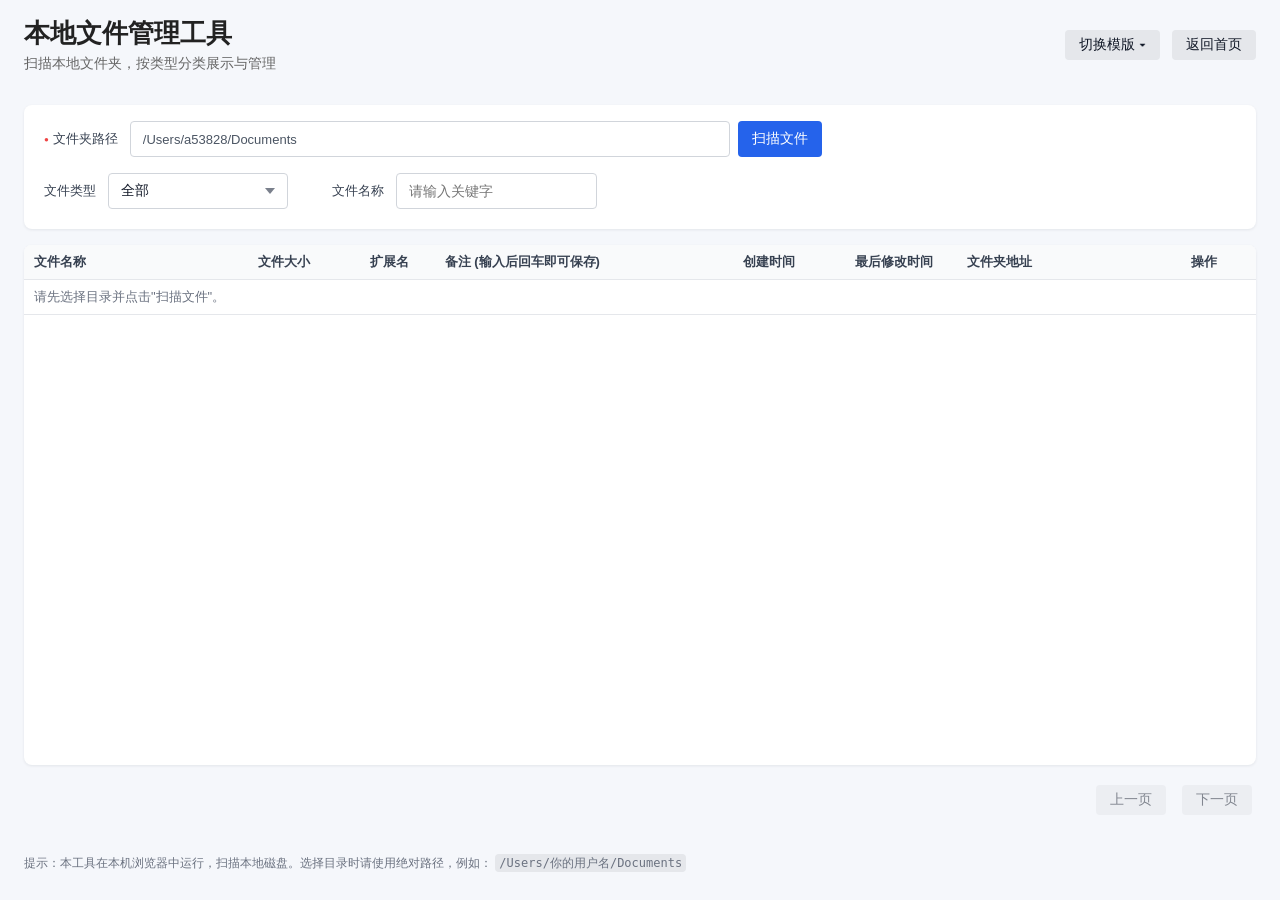
==== templates/index.html @ 24b43c43 "chore: initialize project with current UI updates Made-with: Cursor" ====
<!DOCTYPE html>
<html lang="zh-CN">
<head>
    <meta charset="UTF-8">
    <title>本地文件管理工具</title>
    <link rel="stylesheet" href="/static/style.css">
    <link rel="stylesheet" href="/static/theme.css">
</head>
<body>
<div class="app-container">
    <header class="app-header app-header-with-action">
        <div class="app-header-left">
            <h1>本地文件管理工具</h1>
            <p class="subtitle">扫描本地文件夹，按类型分类展示与管理</p>
        </div>
        <div class="header-actions">
            <div id="theme-switcher-container"></div>
            <button id="btn-go-home" class="btn">返回首页</button>
        </div>
    </header>

    <section class="control-panel">
        <div class="control-row control-row-top">
            <div class="field-group path-group">
                <span class="field-label required-label">文件夹路径</span>
                <input id="selected-dir" class="selected-dir field-control" value="/Users/a53828/Documents" />
                <button id="btn-scan" class="btn primary">扫描文件</button>
                <div id="status-message" class="status-message"></div>
            </div>
        </div>
        <div class="control-row control-row-filters">
            <div class="field-group">
                <span class="field-label">文件类型</span>
                <select id="filter-type" class="field-control" data-ui-select="single">
                    <option value="">全部</option>
                    <option value="word">Word</option>
                    <option value="excel">Excel</option>
                    <option value="ppt">PPT</option>
                    <option value="pdf">PDF</option>
                    <option value="prototype">原型</option>
                    <option value="prototype_component">原型元件</option>
                    <option value="hidden">隐藏文件</option>
                </select>
            </div>
            <div class="field-group">
                <span class="field-label">文件名称</span>
                <input type="text" id="search-keyword" class="field-control" placeholder="请输入关键字" />
            </div>
        </div>
    </section>

    <section class="table-section">
        <table class="file-table">
            <thead>
            <tr>
                <th data-sort="name">文件名称<span class="sort-indicator"></span></th>
                <th data-sort="size">文件大小<span class="sort-indicator"></span></th>
                <th data-sort="extension">扩展名<span class="sort-indicator"></span></th>
                <th>备注 (输入后回车即可保存)</th>
                <th data-sort="created_at">创建时间<span class="sort-indicator"></span></th>
                <th data-sort="modified_at">最后修改时间<span class="sort-indicator"></span></th>
                <th>文件夹地址</th>
                <th>操作</th>
            </tr>
            </thead>
            <tbody id="file-table-body">
            <tr>
                <td colspan="8" class="placeholder">请先选择目录并点击"扫描文件"。</td>
            </tr>
            </tbody>
        </table>
    </section>

    <section class="pagination-section">
        <div id="pagination-info" class="pagination-info"></div>
        <div class="pagination-controls">
            <button id="btn-prev-page" class="btn" disabled>上一页</button>
            <span id="pagination-page-detail"></span>
            <button id="btn-next-page" class="btn" disabled>下一页</button>
        </div>
    </section>

    <footer class="app-footer">
        <p>提示：本工具在本机浏览器中运行，扫描本地磁盘。选择目录时请使用绝对路径，例如：
            <code>/Users/你的用户名/Documents</code></p>
    </footer>
</div>

<div id="toast-container"></div>

<script src="/static/theme-switcher.js"></script>
<script src="/static/ui-select.js"></script>
<script src="/static/main.js"></script>
</body>
</html>
---- static/style.css ----
*,
*::before,
*::after {
    box-sizing: border-box;
}

html,
body {
    height: 100%;
}

body {
    margin: 0;
    padding: 0;
    font-family: -apple-system, BlinkMacSystemFont, "Helvetica Neue", Arial, "PingFang SC", "Microsoft YaHei", sans-serif;
    background-color: #f5f7fb;
    color: #222;
    overflow: hidden; /* 页面整体不滚动，只让列表区域滚动 */
}

.app-container {
    max-width: 1400px;
    margin: 0 auto;
    padding: 16px 24px 16px;
    height: 100%;
    display: flex;
    flex-direction: column;
}

.app-header {
    margin-bottom: 16px;
}

.app-header-with-action {
    display: flex;
    align-items: center;
    justify-content: space-between;
}

.app-header-left h1 {
    margin: 0;
}

.app-header-left .subtitle {
    margin-top: 4px;
}

.app-header h1 {
    margin: 0;
    font-size: 26px;
}

.subtitle {
    margin: 4px 0 0;
    color: #666;
    font-size: 14px;
}

/* 通用卡片样式 */
.card {
    background-color: #fff;
    border: 1px solid #e5e7eb;
    border-radius: 8px;
    box-shadow: 0 1px 3px rgba(0, 0, 0, 0.06);
    padding: 16px;
}

.control-panel {
    margin: 16px 0 8px;
    padding: 16px 20px 12px;
    background-color: #fff;
    border-radius: 8px;
    box-shadow: 0 1px 3px rgba(15, 23, 42, 0.08);
    display: flex;
    flex-direction: column;
    gap: 8px;
}

.control-row {
    display: flex;
    flex-wrap: wrap;
    align-items: center;
    gap: 12px 20px;
    margin-bottom: 8px;
}

.control-row-top {
    justify-content: space-between;
}

.control-row-filters {
    align-items: center;
}

/* 同行字段间距：按 UI 规范 12px，全局生效 */
.inline-fields-gap {
    display: flex;
    align-items: center;
    gap: 12px;
}

.field-group {
    display: inline-flex;
    align-items: center;
    gap: 8px;
    margin-right: 24px;
}

.field-label {
    display: inline-flex;
    align-items: center;
    padding: 0 4px 0 0;
    border-radius: 0;
    background-color: transparent;
    font-size: 13px;
    color: #374151;
    white-space: nowrap;
}

.required-label::before {
    content: "●";
    color: #ef4444;
    font-size: 8px;
    margin-right: 4px;
}

.field-value {
    min-width: 260px;
    max-width: 520px;
}

.field-control {
    min-width: 180px;
    padding: 8px 12px;
    border-radius: 4px;
    border: 1px solid #d1d5db;
    font-size: 14px;
    box-sizing: border-box;
    height: 36px; /* UI 规范默认高度 */
}

.field-control:focus {
    border-color: #2563eb;
    outline: 2px solid rgba(37, 99, 235, 0.35);
    outline-offset: -2px; /* 向内绘制，避免被 overflow 裁剪 */
}

/* UI 规范：下拉单选（Select / Combobox） */
.select-combobox {
    position: relative;
    width: 100%;
}
.select-native-hidden {
    position: absolute !important;
    width: 1px !important;
    height: 1px !important;
    opacity: 0 !important;
    pointer-events: none !important;
}
.select-trigger {
    width: 100%;
    height: 36px; /* 与 field-control 一致 */
    display: flex;
    align-items: center;
    justify-content: space-between;
    gap: 8px;
    cursor: pointer;
    user-select: none;
    background: #fff;
}
.select-trigger-text {
    overflow: hidden;
    text-overflow: ellipsis;
    white-space: nowrap;
    color: #111827;
}
.select-caret {
    flex-shrink: 0;
    width: 0;
    height: 0;
    border-left: 5px solid transparent;
    border-right: 5px solid transparent;
    border-top: 6px solid #6b7280;
    opacity: 0.9;
}
.select-panel {
    position: absolute;
    top: calc(100% + 6px);
    left: 0;
    right: 0; /* 面板宽度与选择框一致 */
    background: #fff;
    border: 1px solid #d1d5db;
    border-radius: 6px;
    box-shadow: 0 8px 20px rgba(15,23,42,0.12);
    z-index: 50;
    max-height: 240px; /* UI 规范：面板最大高度 */
    overflow: auto; /* 超出显示滚动条 */
    padding: 4px 0;
}
.select-panel.hidden {
    display: none !important;
}
.select-option {
    padding: 8px 10px;
    font-size: 14px;
    cursor: pointer;
    color: #374151;
}
.select-option:hover {
    background: #f3f4f6;
}
.select-option.active {
    background: #eef2ff;
    color: #1d4ed8;
}

.control-actions {
    display: flex;
    align-items: center;
    gap: 8px;
}

.control-row label {
    font-size: 14px;
    color: #333;
}

/* 旧表单样式保留给 index 等页面，新页面尽量直接用 .field-control */

.btn {
    border: none;
    border-radius: 4px;
    padding: 6px 14px;
    font-size: 14px;
    cursor: pointer;
    background-color: #e5e7eb;
    color: #111827;
    transition: background-color 0.15s ease, box-shadow 0.15s ease, transform 0.05s ease;
}

.btn.primary {
    background-color: #2563eb;
    color: #fff;
}

.btn:disabled {
    opacity: 0.5;
    cursor: not-allowed;
}

.btn:hover:not(:disabled) {
    background-color: #d1d5db;
}

.btn.primary:hover:not(:disabled) {
    background-color: #1d4ed8;
}

.btn:active:not(:disabled) {
    transform: translateY(1px);
    box-shadow: none;
}

.selected-dir {
    font-size: 13px;
    color: #4b5563;
}

/* 固定文件夹路径输入框宽度，便于完整展示路径 */
.path-group #selected-dir {
    width: 600px;
    max-width: 600px;
}

.path-group #btn-scan {
    height: 36px;
    box-sizing: border-box;
}

.status-message {
    flex: 1;
    text-align: right;
    min-height: 20px;
    font-size: 13px;
    color: #2563eb;
}

.status-message.info {
    color: #2563eb;
}

.status-message.success {
    color: #2563eb;
}

.status-message.error {
    color: #2563eb;
}

/* Toast 提示样式 */
#toast-container {
    position: fixed;
    top: 96px;
    left: 50%;
    transform: translateX(-50%);
    z-index: 9999;
    display: flex;
    flex-direction: column;
    align-items: center;
    gap: 8px;
}

.toast {
    min-width: 220px;
    max-width: 360px;
    padding: 8px 12px;
    border-radius: 4px;
    font-size: 13px;
    color: #fff;
    box-shadow: 0 2px 6px rgba(15, 23, 42, 0.2);
    background-color: #4b5563;
    opacity: 0.96;
}

.toast-info {
    background-color: #2563eb;
}

.toast-success {
    background-color: #16a34a;
}

.toast-error {
    background-color: #b91c1c;
}

.table-section {
    margin-top: 8px;
    background-color: #fff;
    border-radius: 8px;
    box-shadow: 0 1px 3px rgba(15, 23, 42, 0.08);
    flex: 1 1 auto;              /* 占据中间可用空间 */
    overflow-y: auto;            /* 仅列表内容区域垂直滚动 */
    overflow-x: hidden;
}

.file-table {
    width: 100%;
    border-collapse: collapse;
    font-size: 13px;
    table-layout: fixed;
}

.file-table thead {
    background-color: #f9fafb;
}

.file-table thead th {
    position: sticky;   /* 列表表头固定在滚动区域顶部 */
    top: 0;
    z-index: 2;
    background-color: #f9fafb;
}

.file-table th,
.file-table td {
    padding: 8px 10px;
    border-bottom: 1px solid #e5e7eb;
    text-align: left;
    vertical-align: middle;
}

.file-table th {
    font-weight: 600;
    color: #374151;
    cursor: pointer;
    white-space: nowrap;
}

/* 列宽比例：3:1.5:1:4:1.5:1.5:3:1 （总和 16.5） */
.file-table th:nth-child(1),
.file-table td:nth-child(1) {
    width: 18.18%;
}

.file-table th:nth-child(2),
.file-table td:nth-child(2) {
    width: 9.09%;
}

.file-table th:nth-child(3),
.file-table td:nth-child(3) {
    width: 6.06%;
}

.file-table th:nth-child(4),
.file-table td:nth-child(4) {
    width: 24.24%;
}

.file-table th:nth-child(5),
.file-table td:nth-child(5) {
    width: 9.09%;
}

.file-table th:nth-child(6),
.file-table td:nth-child(6) {
    width: 9.09%;
}

.file-table th:nth-child(7),
.file-table td:nth-child(7) {
    width: 18.18%;
}

.file-table th:nth-child(8),
.file-table td:nth-child(8) {
    width: 6.06%;
}

.file-table th .sort-indicator {
    margin-left: 4px;
    font-size: 10px;
    color: #9ca3af;
}

/* 常用账号表格列宽 1:2:1:2:1 */
.accounts-table th:nth-child(1),
.accounts-table td:nth-child(1) { width: 14.3%; }
.accounts-table th:nth-child(2),
.accounts-table td:nth-child(2) { width: 28.6%; }
.accounts-table th:nth-child(3),
.accounts-table td:nth-child(3) { width: 14.3%; }
.accounts-table th:nth-child(4),
.accounts-table td:nth-child(4) { width: 28.6%; }
.accounts-table th:nth-child(5),
.accounts-table td:nth-child(5) { width: 14.2%; }

.accounts-table th:nth-child(5),
.accounts-table td:nth-child(5) {
    text-align: left;
    vertical-align: middle;
}

/* 常用账号列表：表头随内容一起滚动，避免数据“钻到表头下面”的视觉问题 */
.accounts-table thead th {
    position: static;
    top: auto;
    z-index: 1;
}

.accounts-table .actions-wrap {
    display: flex;
    align-items: center;
    justify-content: flex-start;
    gap: 16px;
    white-space: nowrap;
}

.accounts-table .operation-btn {
    margin-right: 0;
    text-decoration: none;
}

/* 常用账号表格内容换行展示 */
.accounts-table th,
.accounts-table td {
    white-space: pre-wrap;
    word-wrap: break-word;
    word-break: break-word;
}

.accounts-table tbody tr td {
    min-height: 50px;
}

.accounts-table .desc-textarea {
    width: 100%;
    min-height: 60px;
    resize: vertical;
    box-sizing: border-box;
}

/* 常用账号添加区域 */
.accounts-add-panel .accounts-add-row-1 .field-control {
    min-width: 280px;
}

.accounts-add-panel .accounts-add-row-1 .btn {
    height: 36px;
    box-sizing: border-box;
}

/* 常用账号新增行：字段间距遵循 UI 规范（同行 12px），不额外右外边距 */
.accounts-add-panel .accounts-add-row-1 .field-group {
    margin-right: 0;
    gap: 12px;
}

.accounts-add-panel .accounts-add-row-2 {
    align-items: flex-start;
}

.accounts-add-panel .field-group-full {
    flex: 1 1 100%;
    display: flex;
    align-items: flex-start;
    gap: 8px;
    margin-right: 0;
    min-width: 0;
}

.accounts-add-panel .field-group-full .field-label {
    flex-shrink: 0;
}

.accounts-add-panel .desc-textarea {
    flex: 1;
    min-width: 0;
    min-height: 72px;
    resize: vertical;
    box-sizing: border-box;
}

.file-table tbody tr:nth-child(even) {
    background-color: #f9fafb;
}

.file-table tbody tr:hover {
    background-color: #eef2ff;
}

.file-table .remark-input,
.file-table .edit-input {
    width: 100%;
    max-width: none;         /* 让 10px padding 来控制左右间距 */
    font-size: 14px;
    padding: 8px 12px;
    border-radius: 4px;
    border: 1px solid #d1d5db;
    height: 36px; /* 与 UI 规范输入框一致 */
    box-sizing: border-box;
}

.file-table .edit-input:focus,
.file-table .remark-input:focus {
    border-color: #2563eb;
    outline: 2px solid rgba(37, 99, 235, 0.35);
    outline-offset: -2px;
}

.file-table .operation-btn {
    margin-right: 4px;
    padding: 0 4px;
    font-size: 12px;
    border: none;
    background-color: transparent;
    color: #0078E1;
    cursor: pointer;
}

.file-table .rename-icon {
    margin-left: 6px;
    padding: 0 4px;
    border: none;
    background: transparent;
    cursor: pointer;
    font-size: 12px;
    color: #6b7280;
}

.file-table .rename-icon:hover {
    color: #111827;
}

.file-table .hidden-file {
    color: #6b7280;
    font-style: italic;
}

.placeholder {
    text-align: center;
    color: #6b7280;
}

.pagination-section {
    display: flex;
    justify-content: space-between;
    align-items: center;
    margin-top: 12px;
    padding: 8px 4px;
    font-size: 13px;
}

.pagination-info {
    color: #4b5563;
}

.pagination-controls {
    display: flex;
    align-items: center;
    gap: 8px;
}

.pagination-page-detail {
    color: #374151;
}

.app-footer {
    margin-top: 20px;
    font-size: 12px;
    color: #6b7280;
}

.app-footer code {
    background-color: #e5e7eb;
    padding: 2px 4px;
    border-radius: 4px;
}

/* 首页样式 */
/* 首页浅绿色背景 */
body.home-page {
    background-color: #e8f5e9;
}

body.home-page .app-container {
    position: relative;
}

/* 首页卡通青蛙装饰 */
.frog-img {
    object-fit: contain;
    filter: drop-shadow(0 2px 4px rgba(0, 0, 0, 0.1));
}

/* 标题右侧青蛙 */
.header-title-row {
    display: flex;
    align-items: center;
    gap: 12px;
}

.frog-header {
    width: 24px;
    height: 24px;
    flex-shrink: 0;
}

/* 卡片上的青蛙 */
.frog-card {
    position: absolute;
    top: 12px;
    right: 12px;
    width: 24px;
    height: 24px;
    opacity: 0.9;
    pointer-events: none;
}

.home-main {
    flex: 1 1 auto;
    display: flex;
    align-items: center;
    justify-content: center;
}

.home-content {
    width: 100%;
    display: flex;
    flex-direction: column;
    gap: 16px;
}

.home-intro {
    margin: 0;
    font-size: 15px;
    color: #6b7280;
}

.home-grid {
    display: grid;
    grid-template-columns: repeat(4, minmax(0, 1fr));
    gap: 20px;
    width: 100%;
    position: relative;
    z-index: 1;
}

.home-card {
    position: relative;
    border: none;
    border-radius: 12px;
    padding: 20px 16px;
    background-color: #ffffff;
    box-shadow: 0 1px 4px rgba(15, 23, 42, 0.08);
    display: flex;
    flex-direction: column;
    align-items: flex-start;
    cursor: pointer;
    transition: transform 0.12s ease, box-shadow 0.12s ease, background-color 0.12s ease;
    text-align: left;
}

.home-card:hover {
    transform: translateY(-2px);
    box-shadow: 0 4px 12px rgba(15, 23, 42, 0.18);
    background-color: #f9fafb;
}

.home-card-icon {
    font-size: 24px;
    margin-bottom: 10px;
}

.home-card-title {
    font-size: 16px;
    font-weight: 600;
    color: #111827;
    margin-bottom: 6px;
}

.home-card-desc {
    font-size: 13px;
    color: #6b7280;
}

@media (max-width: 900px) {
    .home-grid {
        grid-template-columns: repeat(2, minmax(0, 1fr));
    }
}

@media (max-width: 900px) {
    .control-row {
        align-items: flex-start;
    }

    .file-table th,
    .file-table td {
        padding: 6px 6px;
        font-size: 12px;
    }
}

/* 学习笔记页面 */
.notes-container {
    height: 100%;
    display: flex;
    flex-direction: column;
    overflow: hidden;
}

.notes-layout {
    flex: 1;
    display: flex;
    align-items: stretch;
    gap: 12px;
    min-height: 0;
    overflow: hidden;
}

.notes-sidebar {
    width: 260px;
    flex-shrink: 0;
    align-self: stretch;
    display: flex;
    flex-direction: column;
    background-color: #fff;
    border: 1px solid #e5e7eb;
    border-radius: 8px;
    overflow: hidden;
}

.notes-add-btn {
    margin: 12px;
    flex-shrink: 0;
    height: 36px;
    box-sizing: border-box;
}

.notes-filter-row {
    display: flex;
    align-items: center;
    gap: 10px;
    margin: 0 12px 12px;
    flex-shrink: 0;
    flex-wrap: nowrap;
    min-width: 0;
}

.notes-filter-select {
    width: 100px;
    flex-shrink: 0;
    padding: 6px 10px;
    border: 1px solid #d1d5db;
    border-radius: 6px;
    font-size: 13px;
    background-color: #fff;
    cursor: pointer;
}

/* 与 ui-select.js 生成的组合框宽度同步，保证一行展示，控件与面板同宽 100px */
.notes-filter-row .select-combobox,
.notes-filter-row .select-trigger {
    width: 100px;
    flex-shrink: 0;
}

/* select-trigger 复用了 .field-control，会带默认 min-width:180px；这里必须覆盖为 100px */
.notes-filter-row .select-trigger {
    min-width: 100px;
}

.notes-manage-categories-btn {
    width: 36px;
    height: 36px;
    border: 1px solid #2563eb;
    background: transparent;
    color: #2563eb;
    border-radius: 6px;
    cursor: pointer;
    display: inline-flex;
    align-items: center;
    justify-content: center;
    flex-shrink: 0;
    box-sizing: border-box;
    font-size: 16px;
    line-height: 1;
}
.notes-manage-categories-btn:hover {
    background: rgba(37, 99, 235, 0.08);
}

.notes-filter-count {
    font-size: 13px;
    color: #6b7280;
    white-space: nowrap;
    margin-left: auto;
    text-align: right;
}

.notes-count-num {
    color: #F59A23;
}

/* Notes drawer (分类管理) */
.notes-drawer-overlay {
    position: fixed;
    inset: 0;
    background: rgba(0,0,0,0.4);
    display: none;
    z-index: 999;
}
.notes-drawer-overlay.open { display: block; }
.notes-drawer {
    position: fixed;
    top: 0;
    right: 0;
    height: 100%;
    width: 100%;
    max-width: 720px;
    background: #fff;
    border-left: 1px solid #e5e7eb;
    box-shadow: -4px 0 20px rgba(0,0,0,0.15);
    transform: translateX(100%);
    transition: transform 0.18s ease;
    z-index: 1000;
    display: flex;
    flex-direction: column;
}
.notes-drawer.open { transform: translateX(0); }
.notes-drawer-header {
    padding: 20px 24px;
    display: flex;
    align-items: center;
    justify-content: space-between;
    border-bottom: 1px solid #e5e7eb;
    flex-shrink: 0;
}
.notes-drawer-title { font-size: 16px; font-weight: 600; color: #111827; }
.notes-drawer-close {
    width: 36px;
    height: 36px;
    border: none;
    background: transparent;
    cursor: pointer;
    font-size: 22px;
    color: #6b7280;
}
.notes-drawer-close:hover { color: #111827; }
.notes-drawer-body {
    padding: 24px;
    overflow: auto;
    flex: 1;
    display: flex;
    flex-direction: column;
    gap: 12px;
}
.notes-drawer-add-row {
    display: flex;
    align-items: center;
    gap: 10px;
}
.notes-drawer-add-row .field-control { flex: 1; min-width: 0; }
.notes-drawer-add-row .btn { height: 36px; box-sizing: border-box; }
.notes-drawer-list { display: flex; flex-direction: column; gap: 10px; }
.notes-cat-card {
    border: 1px solid #e5e7eb;
    border-radius: 8px;
    padding: 12px;
    display: flex;
    align-items: center;
    justify-content: space-between;
    gap: 10px;
}
.notes-cat-name { font-size: 14px; color: #111827; font-weight: 500; word-break: break-word; }
.notes-cat-edit-input { flex: 1; min-width: 0; height: 36px; box-sizing: border-box; }
.notes-cat-actions { display: inline-flex; align-items: center; gap: 8px; flex-shrink: 0; }
.notes-cat-actions .btn {
    height: 30px;
    padding: 0 10px;
    font-size: 13px;
    box-sizing: border-box;
}
.notes-drawer-footer {
    padding: 16px 24px;
    border-top: 1px solid #e5e7eb;
    display: flex;
    justify-content: flex-end;
    gap: 12px;
    flex-shrink: 0;
}
.notes-drawer-footer .btn { height: 36px; box-sizing: border-box; }

.notes-list {
    flex: 1;
    overflow-y: auto;
    list-style: none;
    margin: 0;
    padding: 8px 0;
}

.notes-list-empty {
    padding: 20px 16px;
    color: #6b7280;
    font-size: 14px;
}

.notes-list-item {
    padding: 10px 16px;
    cursor: pointer;
    border-left: 3px solid transparent;
    transition: background-color 0.15s;
}

.notes-list-item:hover {
    background-color: #f3f4f6;
}

.notes-list-item.active {
    background-color: #e8f5e9;
    border-left-color: #4caf50;
}

.notes-list-title {
    display: block;
    overflow: hidden;
    text-overflow: ellipsis;
    white-space: nowrap;
    font-size: 14px;
    color: #374151;
}

.notes-detail {
    flex: 1;
    align-self: stretch;
    display: flex;
    flex-direction: column;
    min-height: 0;
    overflow: hidden;
    background-color: #fff;
    border: 1px solid #e5e7eb;
    border-radius: 8px;
    position: relative;
}

.notes-detail-content {
    flex: 1;
    min-height: 0;
    overflow-y: auto;
    overflow-x: hidden;
    padding: 20px 24px 24px;
    scrollbar-width: none;
    -ms-overflow-style: none;
}

.notes-detail-content::-webkit-scrollbar {
    display: none;
}

.notes-placeholder {
    display: flex;
    align-items: center;
    justify-content: center;
    min-height: 300px;
    color: #6b7280;
    font-size: 15px;
}

.notes-form {
    max-width: 1000px;
}

.notes-form-row {
    margin-bottom: 16px;
}

.notes-form-row-title-category {
    display: flex;
    gap: 24px;
    align-items: flex-end;
}

.notes-form-row-title-category .notes-form-group:first-child {
    flex: 1;
    min-width: 0;
}

.notes-form-row-title-category .notes-form-group:first-child .notes-form-input {
    max-width: 1500px;
}

.notes-form-row-title-category .notes-form-input,
.notes-form-row-title-category .notes-form-select {
    height: 36px;
    min-height: 36px;
}

.notes-form-group-category {
    margin-left: auto;
}

.notes-form-group-category .notes-form-select {
    width: 140px;
    min-width: 140px;
    background-color: #fff;
}

.notes-form-label {
    display: block;
    margin-bottom: 6px;
    font-size: 14px;
    font-weight: 500;
    color: #374151;
}

.notes-form-input {
    width: 100%;
    max-width: 500px;
    padding: 8px 12px;
    border: 1px solid #d1d5db;
    border-radius: 6px;
    font-size: 14px;
    box-sizing: border-box;
}

.notes-form-input:focus {
    border-color: #2563eb;
    outline: 2px solid rgba(37, 99, 235, 0.35);
    outline-offset: -2px;
}

.notes-form-select {
    cursor: pointer;
    min-width: 120px;
}

.notes-form-content-row .notes-form-label {
    margin-bottom: 8px;
}

.note-editor-wrap {
    width: 1000px;
    max-width: 100%;
    height: 520px;
    background-color: #fff;
    border: 1px solid #d1d5db;
    border-radius: 8px;
    overflow: hidden;
    display: flex;
    flex-direction: column;
}

.note-editor-wrap .ql-toolbar {
    flex-shrink: 0;
    border: none !important;
    border-bottom: 1px solid #d1d5db !important;
}

.note-editor-wrap .ql-container {
    flex: 1;
    font-size: 14px;
    border: none !important;
}

.notes-actions {
    flex-shrink: 0;
    padding: 12px 24px;
    border-top: 1px solid #e5e7eb;
}

.notes-actions-inner {
    display: flex;
    justify-content: flex-end;
    gap: 12px;
}

.notes-action-btn {
    min-width: 80px;
    height: 36px;
    box-sizing: border-box;
}

.notes-delete-btn {
    color: #dc2626;
}

.notes-delete-btn:hover {
    background-color: #fee2e2;
}

/* 常用书签页面 */
.bookmarks-container {
    height: 100%;
    display: flex;
    flex-direction: column;
    overflow: hidden;
}

.bookmarks-layout {
    flex: 1;
    display: flex;
    align-items: stretch;
    gap: 12px;
    min-height: 0;
    overflow: hidden;
}

.bookmarks-sidebar {
    width: 200px;
    flex-shrink: 0;
    align-self: stretch;
    display: flex;
    flex-direction: column;
    background-color: #fff;
    border: 1px solid #e5e7eb;
    border-radius: 8px;
    overflow: hidden;
}

.bookmarks-add-panel {
    padding: 12px;
    flex-shrink: 0;
    border-bottom: 1px solid #e5e7eb;
}

.bookmarks-add-row {
    display: flex;
    flex-direction: column;
    gap: 8px;
}

.bookmarks-add-row .field-control {
    width: 100%;
    min-width: 0;
    box-sizing: border-box;
    height: 36px;
}

.bookmarks-category-combo {
    width: 100%;
    min-width: 0;
}

.bookmarks-category-combo input {
    width: 100%;
}

.bookmarks-add-row .btn {
    width: 100%;
    height: 36px;
    box-sizing: border-box;
}

.bookmarks-add-btns {
    display: flex;
    gap: 8px;
}

.bookmarks-add-btns .btn {
    flex: 1;
    min-width: 0;
}

.bookmarks-category-list {
    flex: 1;
    overflow-y: auto;
    list-style: none;
    margin: 0;
    padding: 8px 0;
}

.bookmarks-category-item {
    display: flex;
    align-items: center;
    justify-content: space-between;
    padding: 10px 12px;
    cursor: pointer;
    border-left: 3px solid transparent;
    transition: background-color 0.15s;
}

.bookmarks-category-item:hover {
    background-color: #f3f4f6;
}

.bookmarks-category-item.active {
    background-color: #e8f5e9;
    border-left-color: #4caf50;
}

.bookmarks-category-item .category-name {
    overflow: hidden;
    text-overflow: ellipsis;
    white-space: nowrap;
    font-size: 14px;
    color: #374151;
}

.bookmarks-category-item .category-count {
    flex-shrink: 0;
    margin-left: 6px;
    font-size: 13px;
    color: #F59A23;
}

.bookmarks-main {
    flex: 1;
    align-self: stretch;
    display: flex;
    flex-direction: column;
    min-height: 0;
    overflow: hidden;
    background-color: #f5f6f7;
    border-radius: 8px;
}

.bookmarks-table-section {
    margin: 0;
    flex: 1;
    overflow-y: auto;
}

/* 列宽比例 2:4:1:2 */
.bookmarks-table th:nth-child(1),
.bookmarks-table td:nth-child(1) { width: 22.22%; }
.bookmarks-table th:nth-child(2),
.bookmarks-table td:nth-child(2) { width: 44.44%; }
.bookmarks-table th:nth-child(3),
.bookmarks-table td:nth-child(3) { width: 11.11%; }
.bookmarks-table th:nth-child(4),
.bookmarks-table td:nth-child(4) { width: 22.23%; }

.bookmarks-table .cell-url {
    word-wrap: break-word;
    word-break: break-all;
    white-space: normal;
}

.bookmarks-table .cell-url .edit-input {
    max-width: none;
    width: 100%;
    box-sizing: border-box;
}

.bookmarks-table .actions-wrap {
    display: flex;
    align-items: center;
    gap: 8px;
    white-space: nowrap;
}

.bookmark-url-link {
    color: #2563eb;
    text-decoration: none;
}

.bookmark-url-link:hover {
    text-decoration: underline;
}


.sync-notes-textarea {
    min-height: 200px;
    resize: vertical;
}

.sync-notes-actions {
    display: flex;
    gap: 8px;
    flex-shrink: 0;
    margin-top: 12px;
}

.sync-notes-right-title {
    font-size: 14px;
    font-weight: 600;
    color: #374151;
    margin: 0 0 8px;
}

.sync-notes-tags-section,
.sync-notes-evernote-section {
    flex-shrink: 0;
    margin-bottom: 16px;
}

.sync-notes-tags-wrap {
    display: flex;
    flex-wrap: wrap;
    gap: 6px;
    margin-bottom: 8px;
}

.sync-notes-tag {
    display: inline-flex;
    align-items: center;
    gap: 4px;
    padding: 4px 8px;
    background: #e5e7eb;
    border-radius: 4px;
    font-size: 13px;
    color: #374151;
}

.sync-notes-tag-remove {
    padding: 0;
    margin: 0;
    border: none;
    background: transparent;
    color: #6b7280;
    cursor: pointer;
    font-size: 14px;
    line-height: 1;
}

.sync-notes-tag-remove:hover {
    color: #dc2626;
}

.sync-notes-tags-empty {
    font-size: 13px;
    color: #9ca3af;
}

.sync-notes-tag-input-row .field-control {
    width: 100%;
    box-sizing: border-box;
}

.sync-notes-evernote-btns {
    display: flex;
    flex-direction: column;
    gap: 8px;
}

.sync-notes-evernote-btns .btn {
    width: 100%;
}
---- static/theme.css ----
/* 配色模板 - 通过 html[data-theme] 切换 */

/* 切换模版下拉样式 */
.theme-switcher {
    position: relative;
    display: inline-block;
}
.theme-switcher-btn {
    padding: 6px 14px !important;
    font-size: 14px !important;
}
.theme-switcher-dropdown {
    position: absolute;
    top: 100%;
    left: 0;
    right: 0; /* 面板宽度与按钮宽度一致 */
    margin-top: 4px;
    background: #fff;
    border: 1px solid #e5e7eb;
    border-radius: 6px;
    box-shadow: 0 4px 12px rgba(0,0,0,0.15);
    z-index: 100;
    padding: 4px 0;
    max-height: 240px; /* UI 规范：面板最大高度 */
    overflow: auto; /* 超出显示滚动条 */
}
.theme-switcher-dropdown.hidden {
    display: none !important;
}
.theme-switcher-option {
    padding: 8px 14px;
    cursor: pointer;
    font-size: 14px;
    color: #374151;
}
.theme-switcher-option:hover {
    background: #f3f4f6;
}
.theme-switcher-option.active {
    background: #eff6ff;
    color: #2563eb;
}
html[data-theme="dark"] .theme-switcher-dropdown {
    background: #1E2228;
    border-color: #2A3038;
}
html[data-theme="dark"] .theme-switcher-option {
    color: rgba(255, 255, 255, 0.87);
}
html[data-theme="dark"] .theme-switcher-option:hover {
    background: rgba(255, 255, 255, 0.06);
}
html[data-theme="dark"] .theme-switcher-option.active {
    background: rgba(74, 158, 255, 0.16);
    color: #4A9EFF;
}

/* UI 规范：自定义下拉（Select / Combobox）深色主题适配 */
html[data-theme="dark"] .select-trigger {
    background: #1E2228;
    color: rgba(255, 255, 255, 0.87);
    border-color: #2A3038;
}
html[data-theme="dark"] .select-trigger-text {
    color: rgba(255, 255, 255, 0.87);
}
html[data-theme="dark"] .select-caret {
    border-top-color: rgba(255, 255, 255, 0.60);
}
html[data-theme="dark"] .select-panel {
    background: #1E2228;
    border-color: #2A3038;
}
html[data-theme="dark"] .select-option {
    color: rgba(255, 255, 255, 0.87);
}
html[data-theme="dark"] .select-option:hover {
    background: rgba(255, 255, 255, 0.06);
}
html[data-theme="dark"] .select-option.active {
    background: rgba(74, 158, 255, 0.16);
    color: #4A9EFF;
}
.header-actions {
    display: flex;
    align-items: center;
    gap: 12px;
}
/* 打卡页 header 按钮与其他页面一致 */
.app .header-actions .btn,
.app .header-actions .theme-switcher-btn {
    padding: 6px 14px !important;
    font-size: 14px !important;
    background-color: #e5e7eb !important;
    color: #111827 !important;
    border: none !important;
    border-radius: 4px !important;
}
.app .header-actions .btn:hover:not(:disabled),
.app .header-actions .theme-switcher-btn:hover {
    background-color: #d1d5db !important;
}


/* 默认/浅色模板 */
html[data-theme="light"] body,
html:not([data-theme]) body {
    background-color: #f5f7fb !important;
    color: #222 !important;
}
html[data-theme="light"] body.home-page,
html:not([data-theme]) body.home-page {
    background-color: #e8f5e9 !important;
}
html[data-theme="light"] .control-panel,
html[data-theme="light"] .table-section,
html:not([data-theme]) .control-panel,
html:not([data-theme]) .table-section {
    background-color: #fff !important;
}
html[data-theme="light"] .home-card,
html:not([data-theme]) .home-card {
    background-color: #ffffff !important;
}
html[data-theme="light"] .notes-detail,
html[data-theme="light"] .notes-sidebar,
html[data-theme="light"] .bookmarks-sidebar,
html[data-theme="light"] .sync-notes-sidebar,
html[data-theme="light"] .sync-notes-editor,
html[data-theme="light"] .sync-notes-right,
html:not([data-theme]) .notes-detail,
html:not([data-theme]) .notes-sidebar,
html:not([data-theme]) .bookmarks-sidebar,
html:not([data-theme]) .sync-notes-sidebar,
html:not([data-theme]) .sync-notes-editor,
html:not([data-theme]) .sync-notes-right {
    background-color: #fff !important;
}
html[data-theme="light"] .bookmarks-main,
html:not([data-theme]) .bookmarks-main {
    background-color: #f5f6f7 !important;
}
html[data-theme="light"] .app .calendar-day.other-month,
html:not([data-theme]) .app .calendar-day.other-month {
    color: #9ca3af !important;
}

/* 打卡模板 - 紫粉青渐变 */
html[data-theme="checkin"] body {
    background: linear-gradient(135deg, #667eea 0%, #764ba2 25%, #f093fb 50%, #4facfe 75%, #00f2fe 100%) !important;
    background-attachment: fixed !important;
    color: #111827 !important;
}
html[data-theme="checkin"] body.home-page {
    background: linear-gradient(135deg, #667eea 0%, #764ba2 25%, #f093fb 50%, #4facfe 75%, #00f2fe 100%) !important;
    background-attachment: fixed !important;
}
html[data-theme="checkin"] .control-panel,
html[data-theme="checkin"] .table-section,
html[data-theme="checkin"] .home-card {
    background: rgba(255, 255, 255, 0.5) !important;
    backdrop-filter: blur(12px);
    border: 1px solid rgba(255, 255, 255, 0.6);
}
html[data-theme="checkin"] .notes-sidebar,
html[data-theme="checkin"] .notes-detail,
html[data-theme="checkin"] .bookmarks-sidebar,
html[data-theme="checkin"] .sync-notes-sidebar,
html[data-theme="checkin"] .sync-notes-editor,
html[data-theme="checkin"] .sync-notes-right {
    background: rgba(255, 255, 255, 0.4) !important;
    backdrop-filter: blur(12px);
    -webkit-backdrop-filter: blur(12px);
    border: 1px solid rgba(255, 255, 255, 0.5);
}
html[data-theme="checkin"] .bookmarks-main {
    background: rgba(255, 255, 255, 0.45) !important;
}
html[data-theme="checkin"] .file-table thead th,
html[data-theme="checkin"] .file-table thead {
    background-color: rgba(255, 255, 255, 0.5) !important;
}
html[data-theme="checkin"] .file-table tbody tr:nth-child(even) {
    background-color: rgba(255, 255, 255, 0.15) !important;
}
html[data-theme="checkin"] .file-table tbody tr:hover {
    background-color: rgba(255, 255, 255, 0.35) !important;
}
html[data-theme="checkin"] .app .calendar-day.other-month {
    color: rgba(255, 255, 255, 0.45) !important;
}
html[data-theme="checkin"] .app .nav-tab {
    color: #1a1a2e !important;
}
html[data-theme="checkin"] .app .nav-tab:hover {
    color: #667eea !important;
}
html[data-theme="checkin"] .app .nav-tab.active {
    color: #667eea !important;
    border-bottom-color: rgba(102, 126, 234, 0.9) !important;
}
html[data-theme="checkin"] .app .calendar-day.selected {
    box-shadow: 0 0 0 2px #667eea !important;
}
html[data-theme="checkin"] .app .detail-event-item.checked,
html[data-theme="checkin"] .app .event-item.checked {
    background: rgba(102, 126, 234, 0.18) !important;
    border-color: rgba(102, 126, 234, 0.45) !important;
}
html[data-theme="checkin"] .app .detail-complete-icon {
    color: #667eea !important;
}
html[data-theme="checkin"] .app .detail-label-tag {
    background: transparent !important;
    border-color: rgba(102, 126, 234, 0.5);
    color: #1a1a2e !important;
}
html[data-theme="checkin"] .home-intro {
    color: #d1d5db !important;
}

/* 夜晚模板 */
html[data-theme="dark"] body {
    background-color: #0D0F12 !important;
    color: rgba(255, 255, 255, 0.87) !important;
}
html[data-theme="dark"] body.home-page {
    background-color: #0D0F12 !important;
}
html[data-theme="dark"] .subtitle {
    color: rgba(255, 255, 255, 0.60) !important;
}
html[data-theme="dark"] .control-panel,
html[data-theme="dark"] .table-section,
html[data-theme="dark"] .home-card {
    background-color: #1E2228 !important;
    border: 1px solid #2A3038;
}
html[data-theme="dark"] .home-card:hover {
    background-color: #242A31 !important;
}
html[data-theme="dark"] .home-card-title {
    color: rgba(255, 255, 255, 0.87) !important;
}
html[data-theme="dark"] .home-card-desc {
    color: rgba(255, 255, 255, 0.60) !important;
}
html[data-theme="dark"] .notes-sidebar,
html[data-theme="dark"] .notes-detail,
html[data-theme="dark"] .bookmarks-sidebar,
html[data-theme="dark"] .sync-notes-sidebar,
html[data-theme="dark"] .sync-notes-editor,
html[data-theme="dark"] .sync-notes-right {
    background-color: #1E2228 !important;
    border-color: #2A3038;
}
html[data-theme="dark"] .bookmarks-main {
    background-color: #14171B !important;
}
html[data-theme="dark"] .file-table thead th,
html[data-theme="dark"] .file-table thead {
    background-color: #242A31 !important;
    color: rgba(255, 255, 255, 0.87) !important;
}
html[data-theme="dark"] .file-table tbody tr:nth-child(even) {
    background-color: rgba(255, 255, 255, 0.03) !important;
}
html[data-theme="dark"] .file-table tbody tr:hover {
    background-color: rgba(74, 158, 255, 0.10) !important;
}
html[data-theme="dark"] .file-table th,
html[data-theme="dark"] .file-table td {
    border-color: #2A3038 !important;
    color: rgba(255, 255, 255, 0.60) !important;
}
html[data-theme="dark"] .field-label,
html[data-theme="dark"] .field-control,
html[data-theme="dark"] .control-row label {
    color: rgba(255, 255, 255, 0.60) !important;
}
html[data-theme="dark"] .field-control,
html[data-theme="dark"] .control-row input,
html[data-theme="dark"] .control-row select {
    background-color: #14171B !important;
    border-color: #2A3038 !important;
    color: rgba(255, 255, 255, 0.87) !important;
}
html[data-theme="dark"] .btn {
    background-color: #1E2228 !important;
    color: rgba(255, 255, 255, 0.87) !important;
}
html[data-theme="dark"] .btn:hover:not(:disabled) {
    background-color: #242A31 !important;
}
html[data-theme="dark"] .btn.primary {
    background-color: #4A9EFF !important;
}
html[data-theme="dark"] .btn.primary:hover:not(:disabled) {
    background-color: #2D86F0 !important;
}
html[data-theme="dark"] .notes-list-item.active,
html[data-theme="dark"] .bookmarks-category-item.active,
html[data-theme="dark"] .sync-notes-list-item.active {
    background-color: rgba(74, 158, 255, 0.10) !important;
    border-left-color: #03DAC6;
}
html[data-theme="dark"] .notes-list-item:hover,
html[data-theme="dark"] .bookmarks-category-item:hover,
html[data-theme="dark"] .sync-notes-list-item:hover {
    background-color: rgba(255, 255, 255, 0.06) !important;
}
html[data-theme="dark"] .notes-form-label,
html[data-theme="dark"] .notes-list-title,
html[data-theme="dark"] .bookmarks-category-item .category-name,
html[data-theme="dark"] .sync-notes-right-title {
    color: rgba(255, 255, 255, 0.87) !important;
}
html[data-theme="dark"] .app-footer,
html[data-theme="dark"] .placeholder {
    color: #6B6F76 !important;
}
/* 打卡页 header 夜晚模式与其他页面一致 */
html[data-theme="dark"] .app .header-actions .btn,
html[data-theme="dark"] .app .header-actions .theme-switcher-btn {
    background-color: #1E2228 !important;
    color: rgba(255, 255, 255, 0.87) !important;
}
html[data-theme="dark"] .app .header-actions .btn:hover:not(:disabled),
html[data-theme="dark"] .app .header-actions .theme-switcher-btn:hover {
    background-color: #242A31 !important;
}
/* 打卡页夜晚 */
html[data-theme="dark"] .app .card {
    background: rgba(30, 34, 40, 0.92) !important;
    border-color: rgba(42, 48, 56, 0.9);
    color: rgba(255, 255, 255, 0.87) !important;
}
html[data-theme="dark"] .app .nav-tab {
    color: rgba(255, 255, 255, 0.87) !important;
}
html[data-theme="dark"] .app .nav-tab.active {
    color: #4A9EFF !important;
    border-bottom-color: #4A9EFF !important;
}
html[data-theme="dark"] .app .btn-ghost {
    background: rgba(20, 23, 27, 0.65) !important;
    color: rgba(255, 255, 255, 0.87) !important;
    border-color: #2A3038 !important;
}
html[data-theme="dark"] .app .btn-edit-event {
    background-color: transparent !important;
    color: #CF6679 !important;
    border: 1px solid rgba(207, 102, 121, 0.85) !important;
}
html[data-theme="dark"] .app .btn-edit-event:hover {
    background-color: rgba(207, 102, 121, 0.16) !important;
}
html[data-theme="dark"] .app #btn-add-event,
html[data-theme="dark"] .app #btn-edit-event-save {
    background-color: #4A9EFF !important;
    color: #fff !important;
}
html[data-theme="dark"] .app #btn-add-event:hover,
html[data-theme="dark"] .app #btn-edit-event-save:hover:not(:disabled) {
    background-color: #2D86F0 !important;
}
html[data-theme="dark"] .app .calendar-day {
    background: rgba(30, 34, 40, 0.75) !important;
    border-color: rgba(42, 48, 56, 0.9);
    color: rgba(255, 255, 255, 0.60) !important;
}
html[data-theme="dark"] .app .calendar-day.other-month {
    color: #6B6F76 !important;
}
html[data-theme="dark"] .app .calendar-day.past {
    background: rgba(20, 23, 27, 0.75) !important;
}
html[data-theme="dark"] .app .modal {
    background: #1E2228 !important;
    border-color: #2A3038;
    color: rgba(255, 255, 255, 0.87) !important;
}
html[data-theme="dark"] .app .modal-event-item,
html[data-theme="dark"] .app .detail-event-item,
html[data-theme="dark"] .app .event-item {
    background: rgba(20, 23, 27, 0.55) !important;
    border-color: #2A3038;
}
html[data-theme="dark"] .app .modal-event-item:hover,
html[data-theme="dark"] .app .detail-event-item:hover,
html[data-theme="dark"] .app .event-item:hover {
    background: rgba(255, 255, 255, 0.06) !important;
}
html[data-theme="dark"] .app .modal-event-item.checked,
html[data-theme="dark"] .app .detail-event-item.checked {
    background: rgba(3, 218, 198, 0.14) !important;
    border-color: rgba(3, 218, 198, 0.28);
}
html[data-theme="dark"] .app .detail-complete-icon {
    color: #03DAC6 !important;
}
html[data-theme="dark"] .app .stats-card,
html[data-theme="dark"] .app .calendar-card {
    background: rgba(30, 34, 40, 0.92) !important;
    border-color: rgba(42, 48, 56, 0.9);
}
html[data-theme="dark"] .app .stats-circle-inner {
    background: rgba(20, 23, 27, 0.85) !important;
    color: #03DAC6 !important;
}
html[data-theme="dark"] .app .stats-card-label,
html[data-theme="dark"] .app .stats-task-pct,
html[data-theme="dark"] .app .add-event-hint,
html[data-theme="dark"] .app .empty-state {
    color: rgba(255, 255, 255, 0.60) !important;
}
html[data-theme="dark"] .app .stats-task-item {
    border-bottom-color: rgba(42, 48, 56, 0.9) !important;
}
html[data-theme="dark"] .app .stats-task-bar-wrap {
    background: rgba(20, 23, 27, 0.55) !important;
}
html[data-theme="dark"] .app .calendar-weekday {
    color: rgba(255, 255, 255, 0.87) !important;
}
html[data-theme="dark"] .app .card-title,
html[data-theme="dark"] .app .calendar-title,
html[data-theme="dark"] .app .calendar-detail-title {
    color: rgba(255, 255, 255, 0.87) !important;
}
html[data-theme="dark"] .app .detail-label-tag {
    background: transparent !important;
    border-color: #2A3038;
    color: rgba(255, 255, 255, 0.60) !important;
}
html[data-theme="dark"] .app .detail-section-title {
    color: rgba(255, 255, 255, 0.87) !important;
}
html[data-theme="dark"] .app .modal-overlay {
    background: rgba(0, 0, 0, 0.55) !important;
}
html[data-theme="dark"] .app .add-event-form input,
html[data-theme="dark"] .app .add-event-form input[type="text"],
html[data-theme="dark"] .app .add-event-form input[type="date"],
html[data-theme="dark"] .app .add-event-form input[type="color"],
html[data-theme="dark"] .app select.event-form-select,
html[data-theme="dark"] .app .modal select.event-form-select {
    background-color: #14171B !important;
    border-color: #2A3038 !important;
    color: rgba(255, 255, 255, 0.87) !important;
}
html[data-theme="dark"] .app .add-event-form .form-row span {
    color: #6B6F76 !important;
}
html[data-theme="dark"] .app .calendar-day.today .day-num {
    background: #CF6679 !important;
    color: #fff !important;
}
html[data-theme="dark"] .app .calendar-day .day-reminder-icon-completed {
    color: #03DAC6 !important;
}
html[data-theme="dark"] .app .calendar-day.selected {
    box-shadow: 0 0 0 2px #4A9EFF !important;
}
html[data-theme="dark"] .app .modal-title,
html[data-theme="dark"] .app .delete-event-msg {
    color: rgba(255, 255, 255, 0.87) !important;
}

/* 黄绿色系模板 */
html[data-theme="yellow-green"] body {
    background: linear-gradient(135deg, #fef9c3 0%, #dcfce7 50%, #bbf7d0 100%) !important;
    background-attachment: fixed !important;
    color: #166534 !important;
}
html[data-theme="yellow-green"] body.home-page {
    background: linear-gradient(135deg, #fef9c3 0%, #dcfce7 50%, #bbf7d0 100%) !important;
    background-attachment: fixed !important;
}
html[data-theme="yellow-green"] .subtitle {
    color: #15803d !important;
}
html[data-theme="yellow-green"] .control-panel,
html[data-theme="yellow-green"] .table-section {
    background: rgba(255, 255, 255, 0.85) !important;
    border: 1px solid rgba(34, 197, 94, 0.3);
}
html[data-theme="yellow-green"] .home-card {
    background: rgba(255, 255, 255, 0.9) !important;
    border: 1px solid rgba(34, 197, 94, 0.25);
}
html[data-theme="yellow-green"] .home-card:hover {
    background: rgba(254, 249, 195, 0.6) !important;
}
html[data-theme="yellow-green"] .home-card-title {
    color: #166534 !important;
}
html[data-theme="yellow-green"] .home-card-desc {
    color: #15803d !important;
}
html[data-theme="yellow-green"] .notes-sidebar,
html[data-theme="yellow-green"] .notes-detail,
html[data-theme="yellow-green"] .bookmarks-sidebar,
html[data-theme="yellow-green"] .sync-notes-sidebar,
html[data-theme="yellow-green"] .sync-notes-editor,
html[data-theme="yellow-green"] .sync-notes-right {
    background: rgba(255, 255, 255, 0.9) !important;
    border-color: rgba(34, 197, 94, 0.3);
}
html[data-theme="yellow-green"] .bookmarks-main {
    background: rgba(254, 249, 195, 0.3) !important;
}
html[data-theme="yellow-green"] .notes-list-item.active,
html[data-theme="yellow-green"] .bookmarks-category-item.active,
html[data-theme="yellow-green"] .sync-notes-list-item.active {
    background-color: #dcfce7 !important;
    border-left-color: #22c55e;
}
html[data-theme="yellow-green"] .btn.primary {
    background-color: #22c55e !important;
}
html[data-theme="yellow-green"] .btn.primary:hover:not(:disabled) {
    background-color: #16a34a !important;
}
/* 打卡页黄绿 */
html[data-theme="yellow-green"] .app .card {
    background: rgba(255, 255, 255, 0.6) !important;
    border-color: rgba(34, 197, 94, 0.4);
    color: #166534 !important;
}
html[data-theme="yellow-green"] .app .nav-tab {
    color: #166534 !important;
}
html[data-theme="yellow-green"] .app .nav-tab.active {
    color: #15803d !important;
    border-bottom-color: #22c55e !important;
}
html[data-theme="yellow-green"] .app .btn-ghost {
    background: rgba(255, 255, 255, 0.6) !important;
    color: #166534 !important;
    border-color: rgba(34, 197, 94, 0.4) !important;
}
html[data-theme="yellow-green"] .app .calendar-day {
    background: rgba(255, 255, 255, 0.5) !important;
    border-color: rgba(34, 197, 94, 0.35);
    color: #166534 !important;
}
html[data-theme="yellow-green"] .app .calendar-day.other-month {
    color: #9ca3af !important;
}
html[data-theme="yellow-green"] .app .calendar-day.past {
    background: #f2f2f2 !important;
}
html[data-theme="yellow-green"] .app .calendar-day.today .day-num {
    background: #dc2626 !important;
    color: #fff !important;
}
html[data-theme="yellow-green"] .app .calendar-day.selected {
    box-shadow: 0 0 0 2px #22c55e !important;
}
html[data-theme="yellow-green"] .app .calendar-weekday {
    color: #166534 !important;
}
html[data-theme="yellow-green"] .app .detail-label-tag {
    background: transparent !important;
    border-color: rgba(34, 197, 94, 0.5);
    color: #166534 !important;
}
html[data-theme="yellow-green"] .app .detail-event-item.checked,
html[data-theme="yellow-green"] .app .event-item.checked {
    background: rgba(34, 197, 94, 0.18) !important;
    border-color: rgba(34, 197, 94, 0.45) !important;
}
html[data-theme="yellow-green"] .app .detail-complete-icon {
    color: #16a34a !important;
}

/* 橙意满满模板 */
html[data-theme="orange"] body {
    /* 略带暖感的浅橙背景，避免纯白偏冷 */
    background-color: #FFF6F0 !important;
    color: #5A5E66 !important;
}
html[data-theme="orange"] body.home-page {
    /* 首页更亮一点但仍保留暖橙调 */
    background-color: #FFF2E6 !important;
}
html[data-theme="orange"] .subtitle {
    color: #8C8F99 !important;
}
html[data-theme="orange"] .control-panel,
html[data-theme="orange"] .table-section,
html[data-theme="orange"] .home-card {
    background-color: #FFFFFF !important;
    border: 1px solid rgba(217, 91, 26, 0.25);
}
html[data-theme="orange"] .home-card:hover {
    background-color: rgba(255, 179, 71, 0.20) !important;
    border-color: rgba(217, 91, 26, 0.35);
}
html[data-theme="orange"] .home-card-title {
    color: #1E1E1E !important;
}
html[data-theme="orange"] .home-card-desc {
    color: #5A5E66 !important;
}
html[data-theme="orange"] .notes-sidebar,
html[data-theme="orange"] .notes-detail,
html[data-theme="orange"] .bookmarks-sidebar,
html[data-theme="orange"] .sync-notes-sidebar,
html[data-theme="orange"] .sync-notes-editor,
html[data-theme="orange"] .sync-notes-right {
    background-color: #FFFFFF !important;
    border-color: rgba(217, 91, 26, 0.20);
}
html[data-theme="orange"] .bookmarks-main {
    background-color: #F8F9FA !important;
}
html[data-theme="orange"] .file-table thead th,
html[data-theme="orange"] .file-table thead {
    background-color: rgba(255, 179, 71, 0.22) !important;
    color: #1E1E1E !important;
}
html[data-theme="orange"] .file-table tbody tr:nth-child(even) {
    background-color: rgba(245, 166, 35, 0.06) !important;
}
html[data-theme="orange"] .file-table tbody tr:hover {
    background-color: rgba(255, 179, 71, 0.28) !important;
}
html[data-theme="orange"] .file-table th,
html[data-theme="orange"] .file-table td {
    border-color: rgba(217, 91, 26, 0.18) !important;
    color: #5A5E66 !important;
}
html[data-theme="orange"] .field-label,
html[data-theme="orange"] .field-control,
html[data-theme="orange"] .control-row label {
    color: #5A5E66 !important;
}
html[data-theme="orange"] .field-control,
html[data-theme="orange"] .control-row input,
html[data-theme="orange"] .control-row select {
    background-color: #FFFFFF !important;
    border-color: rgba(217, 91, 26, 0.25) !important;
    color: #1E1E1E !important;
}
html[data-theme="orange"] .btn {
    background-color: #FFFFFF !important;
    color: #1E1E1E !important;
    border: 1px solid rgba(217, 91, 26, 0.28) !important;
}
html[data-theme="orange"] .btn:hover:not(:disabled) {
    background-color: rgba(255, 179, 71, 0.20) !important;
    border-color: rgba(217, 91, 26, 0.40) !important;
}
html[data-theme="orange"] .btn.primary {
    background-color: #F5A623 !important;
    color: #FFFFFF !important;
    border-color: #D95B1A !important;
}
html[data-theme="orange"] .btn.primary:hover:not(:disabled) {
    background-color: #FFB347 !important;
    color: #FFFFFF !important;
    border-color: #D95B1A !important;
}
html[data-theme="orange"] .notes-list-item.active,
html[data-theme="orange"] .bookmarks-category-item.active,
html[data-theme="orange"] .sync-notes-list-item.active {
    background-color: rgba(245, 166, 35, 0.16) !important;
    border-left-color: #2C9A7F;
}
html[data-theme="orange"] .notes-list-item:hover,
html[data-theme="orange"] .bookmarks-category-item:hover,
html[data-theme="orange"] .sync-notes-list-item:hover {
    background-color: rgba(255, 179, 71, 0.20) !important;
}
html[data-theme="orange"] .notes-form-label,
html[data-theme="orange"] .notes-list-title,
html[data-theme="orange"] .bookmarks-category-item .category-name,
html[data-theme="orange"] .sync-notes-right-title {
    color: #1E1E1E !important;
}
html[data-theme="orange"] .app-footer,
html[data-theme="orange"] .placeholder {
    color: #8C8F99 !important;
}

/* 主题切换下拉：橙意满满 */
html[data-theme="orange"] .theme-switcher-dropdown {
    background: #FFFFFF;
    border-color: rgba(217, 91, 26, 0.25);
}
html[data-theme="orange"] .theme-switcher-option {
    color: #1E1E1E;
}
html[data-theme="orange"] .theme-switcher-option:hover {
    background: rgba(255, 179, 71, 0.22);
}
html[data-theme="orange"] .theme-switcher-option.active {
    background: rgba(245, 166, 35, 0.20);
    color: #D95B1A;
}

html[data-theme="orange"] .app .nav-tab {
    color: #D95B1A !important;
}
html[data-theme="orange"] .app .nav-tab.active {
    color: #D95B1A !important;
    border-bottom-color: #D95B1A !important;
}
html[data-theme="orange"] .app .calendar-day.selected {
    box-shadow: 0 0 0 2px #D95B1A !important;
}

html[data-theme="orange"] .app .detail-event-item.checked,
html[data-theme="orange"] .app .event-item.checked {
    background: rgba(245, 166, 35, 0.18) !important;
    border-color: rgba(217, 91, 26, 0.40) !important;
}
html[data-theme="orange"] .app .detail-complete-icon {
    color: #D95B1A !important;
}

/* 轻奢紫模板 */
html[data-theme="lavender"] body {
    background-color: #F4F2FA !important;
    color: #5A5773 !important;
}
html[data-theme="lavender"] body.home-page {
    background-color: #F9F8FF !important;
}
html[data-theme="lavender"] .subtitle {
    color: #8C8F99 !important;
}
html[data-theme="lavender"] .control-panel,
html[data-theme="lavender"] .table-section,
html[data-theme="lavender"] .home-card {
    background-color: #FFFFFF !important;
    border: 1px solid rgba(155, 141, 242, 0.15);
}
html[data-theme="lavender"] .home-card:hover {
    background-color: rgba(229, 165, 209, 0.18) !important;
    border-color: rgba(155, 141, 242, 0.25);
}
html[data-theme="lavender"] .home-card-title {
    color: #2C2A3D !important;
}
html[data-theme="lavender"] .home-card-desc {
    color: #5A5773 !important;
}
html[data-theme="lavender"] .notes-sidebar,
html[data-theme="lavender"] .notes-detail,
html[data-theme="lavender"] .bookmarks-sidebar,
html[data-theme="lavender"] .sync-notes-sidebar,
html[data-theme="lavender"] .sync-notes-editor,
html[data-theme="lavender"] .sync-notes-right {
    background-color: #FFFFFF !important;
    border-color: rgba(155, 141, 242, 0.15);
}
html[data-theme="lavender"] .bookmarks-main {
    background-color: #F4F2FA !important;
}
html[data-theme="lavender"] .file-table thead th,
html[data-theme="lavender"] .file-table thead {
    background-color: rgba(155, 141, 242, 0.12) !important;
    color: #2C2A3D !important;
}
html[data-theme="lavender"] .file-table tbody tr:nth-child(even) {
    background-color: rgba(155, 141, 242, 0.04) !important;
}
html[data-theme="lavender"] .file-table tbody tr:hover {
    background-color: rgba(229, 165, 209, 0.18) !important;
}
html[data-theme="lavender"] .file-table th,
html[data-theme="lavender"] .file-table td {
    border-color: rgba(155, 141, 242, 0.15) !important;
    color: #5A5773 !important;
}
html[data-theme="lavender"] .field-label,
html[data-theme="lavender"] .field-control,
html[data-theme="lavender"] .control-row label {
    color: #5A5773 !important;
}
html[data-theme="lavender"] .field-control,
html[data-theme="lavender"] .control-row input,
html[data-theme="lavender"] .control-row select {
    background-color: #FFFFFF !important;
    border-color: rgba(155, 141, 242, 0.22) !important;
    color: #2C2A3D !important;
}
html[data-theme="lavender"] .btn {
    background-color: #FFFFFF !important;
    color: #2C2A3D !important;
    border: 1px solid rgba(155, 141, 242, 0.22) !important;
}
html[data-theme="lavender"] .btn:hover:not(:disabled) {
    background-color: rgba(229, 165, 209, 0.18) !important;
    border-color: rgba(124, 108, 214, 0.50) !important;
}
html[data-theme="lavender"] .btn.primary {
    background-color: #9B8DF2 !important;
    color: #FFFFFF !important;
    border-color: #7C6CD6 !important;
}
html[data-theme="lavender"] .btn.primary:hover:not(:disabled) {
    background-color: #7C6CD6 !important;
    border-color: #7C6CD6 !important;
}
html[data-theme="lavender"] .notes-list-item.active,
html[data-theme="lavender"] .bookmarks-category-item.active,
html[data-theme="lavender"] .sync-notes-list-item.active {
    background-color: rgba(155, 141, 242, 0.14) !important;
    border-left-color: #E5A5D1;
}
html[data-theme="lavender"] .notes-list-item:hover,
html[data-theme="lavender"] .bookmarks-category-item:hover,
html[data-theme="lavender"] .sync-notes-list-item:hover {
    background-color: rgba(229, 165, 209, 0.18) !important;
}
html[data-theme="lavender"] .notes-form-label,
html[data-theme="lavender"] .notes-list-title,
html[data-theme="lavender"] .bookmarks-category-item .category-name,
html[data-theme="lavender"] .sync-notes-right-title {
    color: #2C2A3D !important;
}
html[data-theme="lavender"] .app-footer,
html[data-theme="lavender"] .placeholder {
    color: #8C8F99 !important;
}

/* 主题切换下拉：轻奢紫 */
html[data-theme="lavender"] .theme-switcher-dropdown {
    background: #FFFFFF;
    border-color: rgba(155, 141, 242, 0.20);
}
html[data-theme="lavender"] .theme-switcher-option {
    color: #2C2A3D;
}
html[data-theme="lavender"] .theme-switcher-option:hover {
    background: rgba(155, 141, 242, 0.12);
}
html[data-theme="lavender"] .theme-switcher-option.active {
    background: rgba(155, 141, 242, 0.18);
    color: #7C6CD6;
}

html[data-theme="lavender"] .app .nav-tab {
    color: #5A5773 !important;
}
html[data-theme="lavender"] .app .nav-tab.active {
    color: #7C6CD6 !important;
    border-bottom-color: #7C6CD6 !important;
}
html[data-theme="lavender"] .app .calendar-day.selected {
    box-shadow: 0 0 0 2px #7C6CD6 !important;
}

html[data-theme="lavender"] .app .detail-event-item.checked,
html[data-theme="lavender"] .app .event-item.checked {
    background: rgba(155, 141, 242, 0.18) !important;
    border-color: rgba(155, 141, 242, 0.40) !important;
}
html[data-theme="lavender"] .app .detail-complete-icon {
    color: #7C6CD6 !important;
}
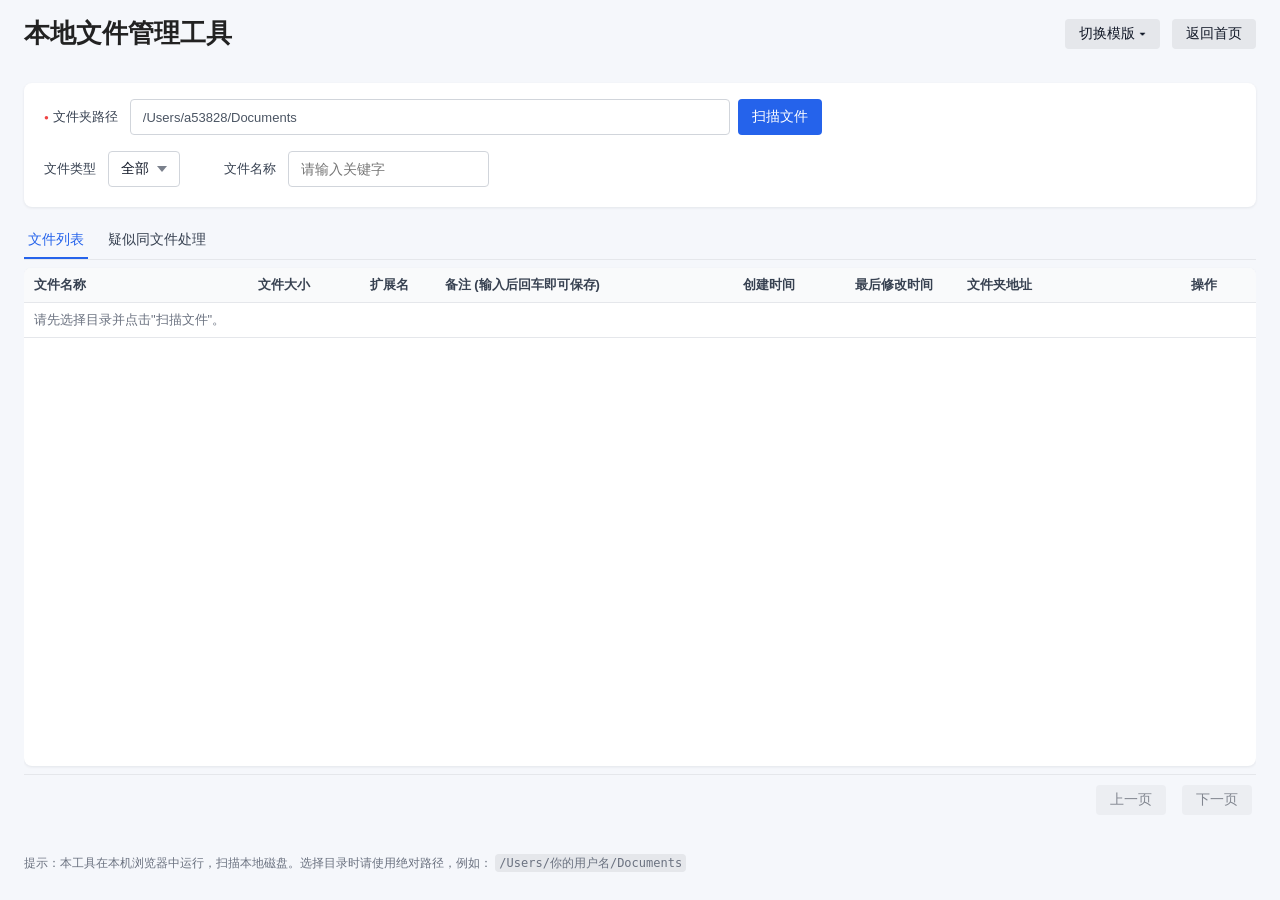
==== commit ac509a96: "feat: 完善待办与文件管理页交互并新增疑似同文件处理 统一修复待办/笔记/词汇页面的下拉可见性与对齐问题，并在文件管理工具新增疑似同文件分组分析能力（按名称相似度、大小差及同类型约束分组）。同时优" ====
--- a/templates/index.html
+++ b/templates/index.html
@@ -2,6 +2,7 @@
 <html lang="zh-CN">
 <head>
     <meta charset="UTF-8">
+    <link rel="icon" type="image/png" href="/static/frog.png">
     <title>本地文件管理工具</title>
     <link rel="stylesheet" href="/static/style.css">
     <link rel="stylesheet" href="/static/theme.css">
@@ -11,7 +12,6 @@
     <header class="app-header app-header-with-action">
         <div class="app-header-left">
             <h1>本地文件管理工具</h1>
-            <p class="subtitle">扫描本地文件夹，按类型分类展示与管理</p>
         </div>
         <div class="header-actions">
             <div id="theme-switcher-container"></div>
@@ -49,35 +49,61 @@
         </div>
     </section>
 
-    <section class="table-section">
-        <table class="file-table">
-            <thead>
-            <tr>
-                <th data-sort="name">文件名称<span class="sort-indicator"></span></th>
-                <th data-sort="size">文件大小<span class="sort-indicator"></span></th>
-                <th data-sort="extension">扩展名<span class="sort-indicator"></span></th>
-                <th>备注 (输入后回车即可保存)</th>
-                <th data-sort="created_at">创建时间<span class="sort-indicator"></span></th>
-                <th data-sort="modified_at">最后修改时间<span class="sort-indicator"></span></th>
-                <th>文件夹地址</th>
-                <th>操作</th>
-            </tr>
-            </thead>
-            <tbody id="file-table-body">
-            <tr>
-                <td colspan="8" class="placeholder">请先选择目录并点击"扫描文件"。</td>
-            </tr>
-            </tbody>
-        </table>
+    <section class="tab-section">
+        <div class="tab-row">
+            <button id="tab-files" class="tab-btn active" type="button" data-tab="files">文件列表</button>
+            <button id="tab-similar" class="tab-btn" type="button" data-tab="similar">疑似同文件处理</button>
+        </div>
     </section>
 
-    <section class="pagination-section">
-        <div id="pagination-info" class="pagination-info"></div>
-        <div class="pagination-controls">
-            <button id="btn-prev-page" class="btn" disabled>上一页</button>
-            <span id="pagination-page-detail"></span>
-            <button id="btn-next-page" class="btn" disabled>下一页</button>
-        </div>
+    <section id="panel-files" class="tab-panel active">
+        <section class="table-section">
+            <table class="file-table">
+                <thead>
+                <tr>
+                    <th data-sort="name">文件名称<span class="sort-indicator"></span></th>
+                    <th data-sort="size">文件大小<span class="sort-indicator"></span></th>
+                    <th data-sort="extension">扩展名<span class="sort-indicator"></span></th>
+                    <th>备注 (输入后回车即可保存)</th>
+                    <th data-sort="created_at">创建时间<span class="sort-indicator"></span></th>
+                    <th data-sort="modified_at">最后修改时间<span class="sort-indicator"></span></th>
+                    <th>文件夹地址</th>
+                    <th>操作</th>
+                </tr>
+                </thead>
+                <tbody id="file-table-body">
+                <tr>
+                    <td colspan="8" class="placeholder">请先选择目录并点击"扫描文件"。</td>
+                </tr>
+                </tbody>
+            </table>
+        </section>
+
+        <section class="pagination-section">
+            <div id="pagination-info" class="pagination-info"></div>
+            <div class="pagination-controls">
+                <button id="btn-prev-page" class="btn" disabled>上一页</button>
+                <span id="pagination-page-detail"></span>
+                <button id="btn-next-page" class="btn" disabled>下一页</button>
+            </div>
+        </section>
+    </section>
+
+    <section id="panel-similar" class="tab-panel hidden">
+        <section id="similar-groups-container" class="similar-groups-container">
+            <div class="placeholder">请先扫描文件，然后切换到“疑似同文件处理”查看结果。</div>
+        </section>
+        <section class="pagination-section similar-pagination-section">
+            <div class="similar-pagination-left">
+                <div id="similar-summary" class="pagination-info">共 0 组，0 个文件</div>
+                <div id="similar-pagination-info" class="pagination-info"></div>
+            </div>
+            <div class="pagination-controls">
+                <button id="btn-similar-prev-page" class="btn" disabled>上一页</button>
+                <span id="similar-pagination-page-detail"></span>
+                <button id="btn-similar-next-page" class="btn" disabled>下一页</button>
+            </div>
+        </section>
     </section>
 
     <footer class="app-footer">
@@ -88,6 +114,37 @@
 
 <div id="toast-container"></div>
 
+<!-- 全局 Loading 弹窗：扫描文件 -->
+<div id="scan-loading-modal" class="ui-modal-overlay hidden" role="dialog" aria-modal="true" aria-label="操作提示">
+    <div class="ui-modal ui-modal--loading">
+        <div class="ui-modal-header">
+            <div class="ui-modal-title">操作提示</div>
+        </div>
+        <div class="ui-modal-body">
+            <div class="ui-modal-body-row">
+                <div class="ui-modal-spinner" aria-hidden="true"></div>
+                <div class="ui-modal-body-text">正在扫描文件，请稍候…</div>
+            </div>
+        </div>
+    </div>
+</div>
+
+<!-- 全局确认弹窗：删除文件 -->
+<div id="file-delete-confirm-modal" class="ui-modal-overlay hidden" role="dialog" aria-modal="true" aria-label="操作提示">
+    <div class="ui-modal">
+        <div class="ui-modal-header">
+            <div class="ui-modal-title">操作提示</div>
+        </div>
+        <div class="ui-modal-body">
+            <div class="ui-modal-body-text">是否确认删除当前文件？</div>
+        </div>
+        <div class="ui-modal-actions">
+            <button type="button" class="btn btn-ghost" id="btn-file-delete-cancel">取消</button>
+            <button type="button" class="btn primary" id="btn-file-delete-confirm">确认</button>
+        </div>
+    </div>
+</div>
+
 <script src="/static/theme-switcher.js"></script>
 <script src="/static/ui-select.js"></script>
 <script src="/static/main.js"></script>
--- a/static/style.css
+++ b/static/style.css
@@ -15,7 +15,28 @@
     font-family: -apple-system, BlinkMacSystemFont, "Helvetica Neue", Arial, "PingFang SC", "Microsoft YaHei", sans-serif;
     background-color: #f5f7fb;
     color: #222;
-    overflow: hidden; /* 页面整体不滚动，只让列表区域滚动 */
+    overflow: hidden; /* 桌面：页面整体不滚动，只让列表区域滚动 */
+}
+
+/* 学习笔记页面：无论桌面/移动端都不整页滚动，只在编辑区内部滚动 */
+body.notes-page {
+    overflow: hidden;
+}
+
+/* 移动端（H5）下允许整页滚动，避免首页 / 待办等页面无法拉到底部 */
+@media (max-width: 720px) {
+    body {
+        overflow: auto;
+    }
+
+    body.notes-page {
+        overflow: hidden;
+    }
+
+    /* 首页 H5：保留前四项入口（每日打卡、学习笔记、单词本、待办事项），隐藏后续操作按钮 */
+    .home-grid .home-card:nth-child(n + 5) {
+        display: none;
+    }
 }
 
 .app-container {
@@ -167,6 +188,13 @@
     cursor: pointer;
     user-select: none;
     background: #fff;
+}
+
+/* trigger 同时带 .field-control 时会继承 min-width:180px，窄组合框内会溢出盖住相邻控件 */
+.select-combobox > .select-trigger.field-control {
+    min-width: 0;
+    max-width: 100%;
+    box-sizing: border-box;
 }
 .select-trigger-text {
     overflow: hidden;
@@ -256,9 +284,189 @@
     background-color: #1d4ed8;
 }
 
+/* 幽灵按钮（用于弹窗取消/确认等） */
+.btn.btn-ghost,
+.btn.ghost {
+    background-color: #ffffff;
+    border: 1px solid #d1d5db;
+    color: #374151;
+}
+.btn.btn-ghost:hover:not(:disabled),
+.btn.ghost:hover:not(:disabled) {
+    background-color: #f3f4f6;
+}
+
+/* 危险按钮（幽灵样式）：用于删除、危险操作 */
+.btn-ghost-danger {
+    background-color: #ffffff;
+    border: 1px solid #dc2626;
+    color: #dc2626;
+}
+.btn-ghost-danger:hover:not(:disabled) {
+    background-color: #fee2e2;
+}
+
 .btn:active:not(:disabled) {
     transform: translateY(1px);
     box-shadow: none;
+}
+
+/* =========================
+   UI 规范：提示弹窗（Modal）
+   - 确认弹窗 / 提示弹窗 / Loading 弹窗
+   ========================= */
+.ui-modal-overlay {
+    position: fixed;
+    inset: 0;
+    background: rgba(0, 0, 0, 0.4);
+    display: flex;
+    align-items: center;
+    justify-content: center;
+    z-index: 3000; /* 必须始终高于抽屉/其它弹层，保持置顶 */
+}
+.ui-modal-overlay.hidden {
+    display: none;
+}
+.ui-modal {
+    width: 320px;
+    min-height: 180px;
+    background: #fff;
+    border: 1px solid #e5e7eb;
+    border-radius: 8px;
+    box-shadow: 0 10px 30px rgba(15, 23, 42, 0.18);
+    overflow: hidden;
+    display: flex;
+    flex-direction: column;
+}
+.ui-modal--loading {
+    height: 200px;
+    min-height: 200px;
+}
+.ui-modal-header {
+    height: 40px;
+    display: flex;
+    align-items: center;
+    padding: 0 20px;
+    border-bottom: 1px solid #e5e7eb;
+    flex-shrink: 0;
+}
+.ui-modal-title {
+    font-size: 14px;
+    font-weight: 600;
+    color: #111827;
+    margin: 0;
+}
+.ui-modal-body {
+    padding: 20px 20px 0 20px;
+    font-size: 13px;
+    color: #374151;
+    flex: 1;
+}
+.ui-modal-body-text {
+    margin: 0;
+}
+.ui-modal-dynamic {
+    color: #2563eb; /* 当前主题主色 primary */
+    font-weight: 600;
+}
+.ui-modal-body-row {
+    display: flex;
+    align-items: center;
+    gap: 12px;
+}
+.ui-modal-actions {
+    padding: 0 20px 20px 20px;
+    display: flex;
+    justify-content: flex-end;
+    gap: 8px;
+    flex-shrink: 0;
+}
+.ui-modal-actions .btn {
+    height: 32px;
+    box-sizing: border-box;
+}
+
+/* Loading 图标 */
+.ui-modal-spinner {
+    width: 18px;
+    height: 18px;
+    border-radius: 50%;
+    border: 2px solid #d1d5db;
+    border-top-color: #2563eb;
+    animation: uiSpin 0.9s linear infinite;
+    flex-shrink: 0;
+}
+@keyframes uiSpin {
+    to {
+        transform: rotate(360deg);
+    }
+}
+
+/* =========================
+   UI 规范：输入弹窗（Input Modal）
+   - 用于带表单字段的输入确认
+   - 层级仅低于确认/提示弹窗一层
+   ========================= */
+.ui-input-modal-overlay {
+    position: fixed;
+    inset: 0;
+    background: rgba(0, 0, 0, 0.4);
+    display: flex;
+    align-items: center;
+    justify-content: center;
+    z-index: 2990; /* 仅比 .ui-modal-overlay(3000) 低一层 */
+}
+.ui-input-modal-overlay.hidden {
+    display: none;
+}
+.ui-input-modal {
+    width: 480px;
+    max-width: calc(100vw - 40px);
+    background: #fff;
+    border: 1px solid #e5e7eb;
+    border-radius: 8px;
+    box-shadow: 0 10px 30px rgba(15, 23, 42, 0.18);
+    overflow: hidden;
+    display: flex;
+    flex-direction: column;
+    max-height: 600px; /* 超出时内容区滚动 */
+}
+.ui-input-modal-header {
+    height: 40px;
+    display: flex;
+    align-items: center;
+    padding: 0 20px;
+    border-bottom: 1px solid #e5e7eb;
+    flex-shrink: 0;
+}
+.ui-input-modal-title {
+    font-size: 14px;
+    font-weight: 600;
+    color: #111827;
+    margin: 0;
+}
+.ui-input-modal-body {
+    padding: 20px;
+    font-size: 13px;
+    color: #374151;
+    flex: 1;
+    overflow: auto; /* 超过 600px 时在内容区滚动 */
+}
+.ui-input-modal-actions {
+    padding: 0 20px 20px 20px;
+    display: flex;
+    justify-content: flex-end;
+    gap: 8px; /* 按钮间距 8px */
+    flex-shrink: 0;
+}
+.ui-input-modal-actions .btn {
+    height: 32px; /* 按钮高度 32px */
+    box-sizing: border-box;
+}
+
+/* 输入弹窗内的下拉单选面板默认高度（max-height） */
+.ui-input-modal .select-panel {
+    max-height: 120px;
 }
 
 .selected-dir {
@@ -342,6 +550,71 @@
     flex: 1 1 auto;              /* 占据中间可用空间 */
     overflow-y: auto;            /* 仅列表内容区域垂直滚动 */
     overflow-x: hidden;
+}
+
+.tab-section {
+    margin-top: 8px;
+}
+
+.tab-row {
+    display: flex;
+    align-items: center;
+    gap: 16px;
+    border-bottom: 1px solid #e5e7eb;
+}
+
+.tab-btn {
+    padding: 8px 4px;
+    border: none;
+    border-radius: 0;
+    border-bottom: 2px solid transparent;
+    background: transparent;
+    color: #374151;
+    cursor: pointer;
+    font-size: 14px;
+    text-align: left;
+    transition: color 0.15s, border-bottom-color 0.15s;
+}
+
+.tab-btn:hover {
+    color: #2563eb;
+}
+
+.tab-btn.active {
+    color: #2563eb;
+    font-weight: 500;
+    border-bottom-color: #2563eb;
+}
+
+.tab-panel.hidden {
+    display: none;
+}
+
+#panel-files:not(.hidden) {
+    display: flex;
+    flex-direction: column;
+    min-height: 0;
+    flex: 1 1 auto;
+    overflow: hidden;
+}
+
+#panel-similar:not(.hidden) {
+    display: flex;
+    flex-direction: column;
+    min-height: 0;
+    flex: 1 1 auto;
+}
+
+#panel-files .table-section {
+    min-height: 0;
+    flex: 1 1 auto;
+}
+
+#panel-files .pagination-section {
+    flex-shrink: 0;
+    margin-top: 8px;
+    border-top: 1px solid #e5e7eb;
+    padding-top: 10px;
 }
 
 .file-table {
@@ -606,6 +879,58 @@
     color: #374151;
 }
 
+.similar-groups-container {
+    display: flex;
+    flex-direction: column;
+    gap: 12px;
+    margin-top: 8px;
+    min-height: 0;
+    flex: 1 1 auto;
+    overflow-y: auto;
+    overflow-x: hidden;
+    padding-right: 2px;
+}
+
+.similar-group-card {
+    background-color: #fff;
+    border-radius: 8px;
+    box-shadow: 0 1px 3px rgba(15, 23, 42, 0.08);
+    padding: 10px 10px 8px;
+}
+
+.similar-group-header {
+    display: flex;
+    align-items: center;
+    justify-content: space-between;
+    margin-bottom: 8px;
+    padding: 0 2px;
+}
+
+.similar-group-title {
+    font-size: 13px;
+    font-weight: 600;
+    color: #374151;
+}
+
+.similar-table-section {
+    margin-top: 0;
+    box-shadow: none;
+    border: 1px solid #e5e7eb;
+}
+
+.similar-pagination-section {
+    margin-top: 8px;
+    border-top: 1px solid #e5e7eb;
+    padding-top: 10px;
+}
+
+.similar-pagination-left {
+    display: flex;
+    flex-direction: row;
+    align-items: center;
+    gap: 12px;
+}
+
 .app-footer {
     margin-top: 20px;
     font-size: 12px;
@@ -808,6 +1133,7 @@
 }
 
 /* select-trigger 复用了 .field-control，会带默认 min-width:180px；这里必须覆盖为 100px */
+.notes-filter-row .select-combobox > .select-trigger.field-control,
 .notes-filter-row .select-trigger {
     min-width: 100px;
 }
@@ -917,6 +1243,16 @@
 .notes-cat-name { font-size: 14px; color: #111827; font-weight: 500; word-break: break-word; }
 .notes-cat-edit-input { flex: 1; min-width: 0; height: 36px; box-sizing: border-box; }
 .notes-cat-actions { display: inline-flex; align-items: center; gap: 8px; flex-shrink: 0; }
+.notes-cat-count {
+    font-size: 12px; /* UI 规范：辅助/标签 */
+    color: #6b7280;
+    white-space: nowrap;
+    margin-right: 4px;
+}
+.notes-cat-count-num {
+    color: #2563eb; /* UI 规范：主色 primary */
+    font-weight: 600;
+}
 .notes-cat-actions .btn {
     height: 30px;
     padding: 0 10px;
@@ -988,7 +1324,7 @@
 .notes-detail-content {
     flex: 1;
     min-height: 0;
-    overflow-y: auto;
+    overflow-y: hidden; /* 右侧表单区不整体滚动，避免工具栏滚出可视区 */
     overflow-x: hidden;
     padding: 20px 24px 24px;
     scrollbar-width: none;
@@ -1017,34 +1353,101 @@
 }
 
 .notes-form-row-title-category {
-    display: flex;
-    gap: 24px;
-    align-items: flex-end;
-}
-
-.notes-form-row-title-category .notes-form-group:first-child {
-    flex: 1;
-    min-width: 0;
-}
-
-.notes-form-row-title-category .notes-form-group:first-child .notes-form-input {
-    max-width: 1500px;
-}
-
-.notes-form-row-title-category .notes-form-input,
-.notes-form-row-title-category .notes-form-select {
+    width: 1000px;
+    max-width: 100%;
+}
+
+/* 第一行：字段名称 */
+.notes-form-label-row {
+    display: grid;
+    grid-template-columns: minmax(0, 1fr) 120px;
+    column-gap: 12px;
+    align-items: center;
+    margin-bottom: 6px;
+}
+
+/* 第二行：字段控件 */
+.notes-form-control-row {
+    display: grid;
+    grid-template-columns: minmax(0, 1fr) 120px;
+    column-gap: 12px;
+    align-items: center;
+}
+
+.notes-form-control-row #note-title {
+    width: 100%;
+    max-width: 100%;
+    min-width: 180px; /* 标准控件最小宽度 */
     height: 36px;
     min-height: 36px;
 }
 
-.notes-form-group-category {
-    margin-left: auto;
-}
-
-.notes-form-group-category .notes-form-select {
-    width: 140px;
-    min-width: 140px;
+.notes-form-control-row #note-category {
+    width: 120px;
+    min-width: 120px;
+    height: 36px;
+    min-height: 36px;
     background-color: #fff;
+}
+
+/* ui-select 生成的分类组合框：控件与面板同宽 120px */
+.notes-form-control-row .select-combobox,
+.notes-form-control-row .select-combobox > .select-trigger {
+    width: 120px;
+    min-width: 120px;
+    max-width: 120px;
+    height: 36px;
+    min-height: 36px;
+    box-sizing: border-box;
+}
+
+.notes-form-control-row .select-combobox > .select-trigger.field-control {
+    min-width: 120px;
+}
+
+/* 分类面板遵循 ui 规范：固定最大高度，超出滚动，且不被编辑区遮挡 */
+.notes-form-control-row .select-combobox {
+    position: relative;
+    z-index: 2;
+}
+
+.notes-form-control-row .select-panel {
+    max-height: 240px;
+    overflow-y: auto;
+    z-index: 500;
+}
+
+/* 与内容区右边栏对齐 */
+.notes-form-content-row {
+    width: 1000px;
+    max-width: 100%;
+}
+
+/* 响应式：窄屏下标题/分类区域改为上下布局，避免控件挤压或错位 */
+@media (max-width: 900px) {
+    .notes-form-row-title-category {
+        width: 100%;
+    }
+    .notes-form-label-row,
+    .notes-form-control-row {
+        grid-template-columns: minmax(0, 1fr) 120px;
+        column-gap: 12px;
+    }
+}
+
+@media (max-width: 700px) {
+    .notes-form-label-row,
+    .notes-form-control-row {
+        grid-template-columns: minmax(0, 1fr);
+        row-gap: 10px;
+    }
+    .notes-form-control-row #note-category,
+    .notes-form-control-row .select-combobox,
+    .notes-form-control-row .select-combobox > .select-trigger {
+        width: 120px;
+        min-width: 120px;
+        max-width: 120px;
+    }
 }
 
 .notes-form-label {
@@ -1083,13 +1486,17 @@
 .note-editor-wrap {
     width: 1000px;
     max-width: 100%;
-    height: 520px;
+    /* 默认高度：原先固定 520px。改为在不同屏幕下自适应，避免被底部操作栏遮挡 */
+    height: calc(100vh - 320px);
+    max-height: 520px;
+    min-height: 320px;
     background-color: #fff;
     border: 1px solid #d1d5db;
     border-radius: 8px;
     overflow: hidden;
     display: flex;
     flex-direction: column;
+    margin-bottom: 24px; /* 底部留白与页面左右间距一致，避免贴近 footbar */
 }
 
 .note-editor-wrap .ql-toolbar {
@@ -1102,6 +1509,11 @@
     flex: 1;
     font-size: 14px;
     border: none !important;
+    overflow-y: auto; /* 仅内容区域滚动 */
+}
+
+.note-editor-wrap .ql-editor {
+    padding-bottom: 48px; /* 避免内容过长时最后一行贴边不可见 */
 }
 
 .notes-actions {
@@ -1112,8 +1524,28 @@
 
 .notes-actions-inner {
     display: flex;
-    justify-content: flex-end;
+    justify-content: space-between;
+    align-items: center;
     gap: 12px;
+}
+
+.notes-actions-left {
+    display: flex;
+    align-items: center;
+    min-width: 0;
+}
+
+.notes-actions-right {
+    display: inline-flex;
+    align-items: center;
+    gap: 12px;
+    flex-shrink: 0;
+}
+
+.notes-actions-hint {
+    font-size: 12px; /* UI 规范：小字 */
+    color: #6b7280;
+    white-space: nowrap;
 }
 
 .notes-action-btn {
@@ -1379,3 +1811,25 @@
     width: 100%;
 }
 
+/* 英文复习 - 词形字段一行显示两个条目（开始复习 / 复习错题） */
+#quiz-wrong-forms,
+#quiz-detail-forms {
+    display: flex;
+    flex-wrap: wrap;
+    column-gap: 16px;
+    row-gap: 4px;
+}
+#quiz-wrong-forms .quiz-form-item,
+#quiz-detail-forms .quiz-form-item {
+    flex: 0 0 calc(50% - 8px);
+    font-size: 13px;
+    color: #4b5563;
+    display: flex;
+    align-items: baseline;
+    gap: 4px;
+}
+#quiz-wrong-forms .quiz-form-label,
+#quiz-detail-forms .quiz-form-label {
+    color: #6b7280;
+}
+
--- a/static/theme.css
+++ b/static/theme.css
@@ -439,6 +439,45 @@
 html[data-theme="dark"] .app .modal-overlay {
     background: rgba(0, 0, 0, 0.55) !important;
 }
+html[data-theme="dark"] .ui-modal-overlay {
+    background: rgba(0, 0, 0, 0.55) !important;
+}
+html[data-theme="dark"] .ui-modal {
+    background-color: #1E2228 !important;
+    border-color: #2A3038 !important;
+}
+html[data-theme="dark"] .ui-modal-title {
+    color: rgba(255, 255, 255, 0.87) !important;
+}
+html[data-theme="dark"] .ui-modal-body {
+    color: rgba(255, 255, 255, 0.72) !important;
+}
+html[data-theme="dark"] .ui-modal-header {
+    border-bottom-color: #2A3038 !important;
+}
+html[data-theme="dark"] .ui-modal-spinner {
+    border-color: #2A3038 !important;
+    border-top-color: #4A9EFF !important;
+}
+html[data-theme="dark"] .ui-modal-dynamic {
+    color: #4A9EFF !important; /* dark 主题 primary */
+}
+html[data-theme="dark"] .ui-input-modal-overlay {
+    background: rgba(0, 0, 0, 0.55) !important;
+}
+html[data-theme="dark"] .ui-input-modal {
+    background-color: #1E2228 !important;
+    border-color: #2A3038 !important;
+}
+html[data-theme="dark"] .ui-input-modal-title {
+    color: rgba(255, 255, 255, 0.87) !important;
+}
+html[data-theme="dark"] .ui-input-modal-body {
+    color: rgba(255, 255, 255, 0.72) !important;
+}
+html[data-theme="dark"] .ui-input-modal-header {
+    border-bottom-color: #2A3038 !important;
+}
 html[data-theme="dark"] .app .add-event-form input,
 html[data-theme="dark"] .app .add-event-form input[type="text"],
 html[data-theme="dark"] .app .add-event-form input[type="date"],
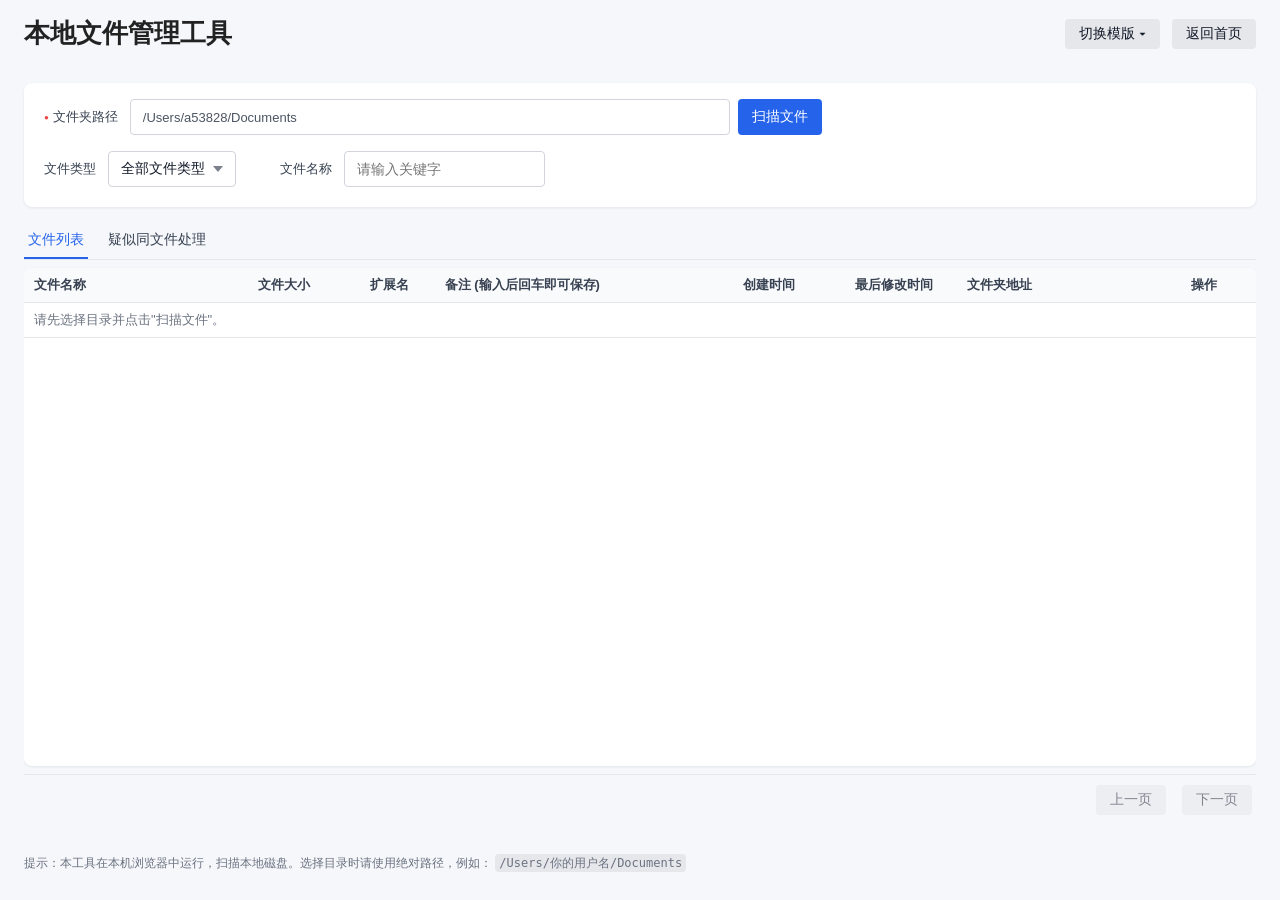
==== commit 52a9a3f4: "feat: content & people pages, ledger expansion, and shared editor assets - Add /content and /people " ====
--- a/templates/index.html
+++ b/templates/index.html
@@ -32,7 +32,7 @@
             <div class="field-group">
                 <span class="field-label">文件类型</span>
                 <select id="filter-type" class="field-control" data-ui-select="single">
-                    <option value="">全部</option>
+                    <option value="">全部文件类型</option>
                     <option value="word">Word</option>
                     <option value="excel">Excel</option>
                     <option value="ppt">PPT</option>
--- a/static/style.css
+++ b/static/style.css
@@ -311,6 +311,56 @@
     box-shadow: none;
 }
 
+/* 与英文单词本词汇列表一致：编辑（主色描边）、删除（红色描边） */
+.btn.vocab-item-edit,
+.btn.vocab-item-delete {
+    flex-shrink: 0;
+}
+
+.btn.vocab-item-edit {
+    padding: 6px 12px;
+    font-size: 13px;
+    font-weight: 400;
+    background-color: #fff;
+    border: 1px solid #2563eb;
+    color: #2563eb;
+    border-radius: 4px;
+}
+.btn.vocab-item-edit:hover:not(:disabled) {
+    background-color: rgba(37, 99, 235, 0.1);
+}
+
+.btn.vocab-item-delete {
+    padding: 6px 12px;
+    font-size: 13px;
+    font-weight: 400;
+    background-color: #fff;
+    border: 1px solid #dc2626;
+    color: #dc2626;
+    border-radius: 4px;
+}
+.btn.vocab-item-delete:hover:not(:disabled) {
+    background-color: rgba(220, 38, 38, 0.1);
+}
+
+html[data-theme="dark"] .btn.vocab-item-edit {
+    background-color: transparent;
+    border-color: rgba(74, 158, 255, 0.55);
+    color: #4a9eff;
+}
+html[data-theme="dark"] .btn.vocab-item-edit:hover:not(:disabled) {
+    background-color: rgba(74, 158, 255, 0.12);
+}
+
+html[data-theme="dark"] .btn.vocab-item-delete {
+    background-color: transparent;
+    border-color: #dc2626;
+    color: #f87171;
+}
+html[data-theme="dark"] .btn.vocab-item-delete:hover:not(:disabled) {
+    background-color: rgba(220, 38, 38, 0.2);
+}
+
 /* =========================
    UI 规范：提示弹窗（Modal）
    - 确认弹窗 / 提示弹窗 / Loading 弹窗
@@ -322,7 +372,7 @@
     display: flex;
     align-items: center;
     justify-content: center;
-    z-index: 3000; /* 必须始终高于抽屉/其它弹层，保持置顶 */
+    z-index: 20000; /* 高于光影/日历等抽屉（~10000 段），确认弹层置顶 */
 }
 .ui-modal-overlay.hidden {
     display: none;
@@ -414,7 +464,7 @@
     display: flex;
     align-items: center;
     justify-content: center;
-    z-index: 2990; /* 仅比 .ui-modal-overlay(3000) 低一层 */
+    z-index: 19990; /* 低于 .ui-modal-overlay(20000)，高于抽屉 */
 }
 .ui-input-modal-overlay.hidden {
     display: none;
@@ -608,6 +658,8 @@
 #panel-files .table-section {
     min-height: 0;
     flex: 1 1 auto;
+    position: relative;
+    isolation: isolate; /* 避免滚动内容与粘性表头层叠错乱 */
 }
 
 #panel-files .pagination-section {
@@ -615,6 +667,29 @@
     margin-top: 8px;
     border-top: 1px solid #e5e7eb;
     padding-top: 10px;
+}
+
+/* 文件列表 TAB：sticky 表头在部分浏览器下与 collapse 会出现覆盖错位，改为 separate 以稳定渲染 */
+#panel-files .file-table {
+    border-collapse: separate;
+    border-spacing: 0;
+}
+
+#panel-files .file-table thead {
+    position: sticky;
+    top: 0;
+    z-index: 8;
+}
+
+#panel-files .file-table thead th {
+    position: static;
+    background-color: #f9fafb;
+    background-clip: padding-box;
+}
+
+#panel-files .file-table tbody td {
+    position: relative;
+    z-index: 1;
 }
 
 .file-table {
@@ -695,104 +770,6 @@
     margin-left: 4px;
     font-size: 10px;
     color: #9ca3af;
-}
-
-/* 常用账号表格列宽 1:2:1:2:1 */
-.accounts-table th:nth-child(1),
-.accounts-table td:nth-child(1) { width: 14.3%; }
-.accounts-table th:nth-child(2),
-.accounts-table td:nth-child(2) { width: 28.6%; }
-.accounts-table th:nth-child(3),
-.accounts-table td:nth-child(3) { width: 14.3%; }
-.accounts-table th:nth-child(4),
-.accounts-table td:nth-child(4) { width: 28.6%; }
-.accounts-table th:nth-child(5),
-.accounts-table td:nth-child(5) { width: 14.2%; }
-
-.accounts-table th:nth-child(5),
-.accounts-table td:nth-child(5) {
-    text-align: left;
-    vertical-align: middle;
-}
-
-/* 常用账号列表：表头随内容一起滚动，避免数据“钻到表头下面”的视觉问题 */
-.accounts-table thead th {
-    position: static;
-    top: auto;
-    z-index: 1;
-}
-
-.accounts-table .actions-wrap {
-    display: flex;
-    align-items: center;
-    justify-content: flex-start;
-    gap: 16px;
-    white-space: nowrap;
-}
-
-.accounts-table .operation-btn {
-    margin-right: 0;
-    text-decoration: none;
-}
-
-/* 常用账号表格内容换行展示 */
-.accounts-table th,
-.accounts-table td {
-    white-space: pre-wrap;
-    word-wrap: break-word;
-    word-break: break-word;
-}
-
-.accounts-table tbody tr td {
-    min-height: 50px;
-}
-
-.accounts-table .desc-textarea {
-    width: 100%;
-    min-height: 60px;
-    resize: vertical;
-    box-sizing: border-box;
-}
-
-/* 常用账号添加区域 */
-.accounts-add-panel .accounts-add-row-1 .field-control {
-    min-width: 280px;
-}
-
-.accounts-add-panel .accounts-add-row-1 .btn {
-    height: 36px;
-    box-sizing: border-box;
-}
-
-/* 常用账号新增行：字段间距遵循 UI 规范（同行 12px），不额外右外边距 */
-.accounts-add-panel .accounts-add-row-1 .field-group {
-    margin-right: 0;
-    gap: 12px;
-}
-
-.accounts-add-panel .accounts-add-row-2 {
-    align-items: flex-start;
-}
-
-.accounts-add-panel .field-group-full {
-    flex: 1 1 100%;
-    display: flex;
-    align-items: flex-start;
-    gap: 8px;
-    margin-right: 0;
-    min-width: 0;
-}
-
-.accounts-add-panel .field-group-full .field-label {
-    flex-shrink: 0;
-}
-
-.accounts-add-panel .desc-textarea {
-    flex: 1;
-    min-width: 0;
-    min-height: 72px;
-    resize: vertical;
-    box-sizing: border-box;
 }
 
 .file-table tbody tr:nth-child(even) {
@@ -1532,6 +1509,7 @@
 .notes-actions-left {
     display: flex;
     align-items: center;
+    gap: 20px;
     min-width: 0;
 }
 
@@ -1833,3 +1811,323 @@
     color: #6b7280;
 }
 
+/* 首页：实时访问 IP 一行 */
+.home-page .home-ip-online-line {
+    margin: 0 0 6px;
+    font-size: 13px;
+    color: #4b5563;
+    line-height: 1.55;
+    word-break: break-all;
+}
+
+/* 首页：累计访问 IP — 与「本地访问地址」同行，字号颜色一致，靠右跟在复制链接后 */
+.home-page .home-lan-row .home-cumulative-ip-inline {
+    flex-shrink: 0;
+    margin-left: auto;
+    font-size: 13px;
+    color: #4b5563;
+    line-height: 1.55;
+}
+
+.home-page .home-lan-row .home-cumulative-ip-inline a {
+    color: #4b5563;
+    text-decoration: underline;
+}
+
+.home-page .home-lan-row .home-cumulative-ip-inline a:hover {
+    color: #1f2937;
+}
+
+/* 首页：本地访问地址一行 */
+.home-page .home-lan-hint {
+    font-size: 13px;
+    color: #4b5563;
+    margin: 10px 0 0;
+    line-height: 1.55;
+}
+
+.home-page .home-lan-row {
+    display: flex;
+    flex-wrap: wrap;
+    align-items: center;
+    gap: 8px;
+}
+
+.home-page .home-lan-label {
+    flex-shrink: 0;
+}
+
+.home-page .home-origin-code {
+    font-size: 12px;
+    word-break: break-all;
+    background: #f1f5f9;
+    padding: 2px 6px;
+    border-radius: 6px;
+}
+
+.home-page .home-lan-wrap {
+    display: inline-flex;
+    flex-wrap: wrap;
+    align-items: center;
+    gap: 8px;
+}
+
+.home-page .home-lan-row .home-copy-btn {
+    margin-left: 0;
+    padding: 4px 10px;
+    font-size: 12px;
+    vertical-align: middle;
+}
+
+/* —— 光影文卷记录只读抽屉（日历 / 人物库）—— */
+.content-card-badge {
+    display: inline-flex;
+    align-items: center;
+    padding: 2px 7px;
+    border-radius: 999px;
+    font-size: 11px;
+    font-weight: 600;
+    line-height: 1.2;
+    border: 1px solid transparent;
+    white-space: nowrap;
+}
+.content-card-badge--watch { background: #dbeafe; color: #1e40af; border-color: #93c5fd; }
+.content-card-badge--book { background: #fef3c7; color: #92400e; border-color: #fcd34d; }
+.content-card-badge--done { background: #ecfdf5; color: #047857; border-color: #6ee7b7; }
+.content-card-badge--wish { background: #fce7f3; color: #9d174d; border-color: #f9a8d4; }
+
+.content-record-view-overlay {
+    position: fixed;
+    inset: 0;
+    background: rgba(0, 0, 0, 0.4);
+    z-index: 10020;
+    display: none;
+}
+.content-record-view-overlay.open {
+    display: block;
+}
+.content-record-view-drawer {
+    position: fixed;
+    top: 0;
+    right: 0;
+    width: 100%;
+    max-width: 720px;
+    height: 100%;
+    max-height: 100%;
+    background: #fff;
+    border-left: 1px solid #e5e7eb;
+    box-shadow: -4px 0 20px rgba(0, 0, 0, 0.15);
+    z-index: 10021;
+    display: none;
+    flex-direction: column;
+    box-sizing: border-box;
+}
+.content-record-view-drawer.open {
+    display: flex;
+}
+.content-record-view-header {
+    flex-shrink: 0;
+    padding: 14px 12px 14px 16px;
+    display: flex;
+    align-items: center;
+    justify-content: space-between;
+    gap: 12px;
+    border-bottom: 1px solid #e5e7eb;
+}
+.content-record-view-title {
+    flex: 1;
+    min-width: 0;
+    font-size: 16px;
+    font-weight: 600;
+    color: #111827;
+    line-height: 1.35;
+    word-break: break-word;
+}
+.content-record-view-close {
+    width: 36px;
+    height: 36px;
+    border: none;
+    background: transparent;
+    cursor: pointer;
+    font-size: 22px;
+    line-height: 1;
+    color: #9ca3af;
+    flex-shrink: 0;
+}
+.content-record-view-close:hover {
+    color: #111827;
+}
+.content-record-view-body {
+    flex: 1;
+    min-height: 0;
+    overflow: auto;
+    padding: 16px 20px 24px;
+    box-sizing: border-box;
+    font-size: 13px;
+    line-height: 1.5;
+}
+/* 预览抽屉内：追剧/读书、清单角标与文卷卡片一致视觉，字号 12px */
+.content-record-view-body .content-card-badge {
+    font-size: 12px;
+    line-height: 1.25;
+}
+.crv-loading {
+    font-size: 13px;
+    color: #6b7280;
+    padding: 12px 0;
+}
+/* 左侧：角标 + 基本信息；右侧：海报位（图靠右、高 200px、宽随比例） */
+.crv-main-row {
+    display: flex;
+    flex-direction: row;
+    align-items: flex-start;
+    gap: 16px 20px;
+    margin-bottom: 16px;
+}
+.crv-meta-col {
+    flex: 1 1 0;
+    min-width: 0;
+}
+.crv-meta-col .crv-badges {
+    margin-bottom: 12px;
+}
+.crv-badges {
+    display: flex;
+    flex-wrap: wrap;
+    gap: 6px;
+    align-items: center;
+}
+.crv-poster-col {
+    flex: 0 1 auto;
+    min-width: 0;
+    max-width: 45%;
+    display: flex;
+    justify-content: flex-end;
+    align-items: flex-start;
+    align-self: stretch;
+}
+.crv-poster-slot {
+    display: flex;
+    justify-content: flex-end;
+    align-items: center;
+    box-sizing: border-box;
+    width: 100%;
+    min-width: 100px;
+    min-height: 200px;
+    height: 200px;
+    border-radius: 10px;
+    overflow: hidden;
+    border: 1px solid #e5e7eb;
+    background: #f3f4f6;
+}
+.crv-poster-slot img {
+    height: 200px;
+    width: auto;
+    max-width: 100%;
+    object-fit: contain;
+    object-position: center right;
+    display: block;
+    flex-shrink: 0;
+}
+.crv-poster-slot--empty {
+    padding: 12px 10px;
+    font-size: 13px;
+    line-height: 1.35;
+    color: #9ca3af;
+    text-align: right;
+}
+.crv-meta {
+    display: flex;
+    flex-direction: column;
+    gap: 8px;
+}
+.crv-row {
+    display: flex;
+    flex-wrap: wrap;
+    gap: 6px 12px;
+    font-size: 13px;
+    line-height: 1.45;
+}
+.crv-k {
+    font-size: 13px;
+    color: #6b7280;
+    flex-shrink: 0;
+    min-width: 5em;
+}
+.crv-v {
+    font-size: 13px;
+    color: #111827;
+    flex: 1;
+    min-width: 0;
+    word-break: break-word;
+}
+.crv-section {
+    margin-bottom: 16px;
+}
+.crv-label {
+    font-size: 13px;
+    font-weight: 600;
+    color: #374151;
+    margin-bottom: 6px;
+}
+.crv-tags {
+    display: flex;
+    flex-wrap: wrap;
+    gap: 6px;
+}
+.crv-tag-chip {
+    display: inline-flex;
+    align-items: center;
+    padding: 2px 8px;
+    border-radius: 6px;
+    font-size: 12px;
+    background: #f3f4f6;
+    color: #374151;
+    border: 1px solid #e5e7eb;
+}
+.crv-prose {
+    font-size: 13px;
+    line-height: 1.55;
+    color: #374151;
+    white-space: pre-wrap;
+    word-break: break-word;
+}
+
+html[data-theme="dark"] .content-record-view-drawer {
+    background: #1e2228;
+    border-color: #2a3038;
+}
+html[data-theme="dark"] .content-record-view-header {
+    border-bottom-color: #2a3038;
+}
+html[data-theme="dark"] .content-record-view-title {
+    color: rgba(255, 255, 255, 0.87);
+}
+html[data-theme="dark"] .content-record-view-close {
+    color: rgba(255, 255, 255, 0.55);
+}
+html[data-theme="dark"] .content-record-view-close:hover {
+    color: rgba(255, 255, 255, 0.87);
+}
+html[data-theme="dark"] .crv-k {
+    color: rgba(255, 255, 255, 0.55);
+}
+html[data-theme="dark"] .crv-v,
+html[data-theme="dark"] .crv-prose {
+    color: rgba(255, 255, 255, 0.82);
+}
+html[data-theme="dark"] .crv-label {
+    color: rgba(255, 255, 255, 0.75);
+}
+html[data-theme="dark"] .crv-tag-chip {
+    background: #252a32;
+    border-color: #2a3038;
+    color: rgba(255, 255, 255, 0.8);
+}
+html[data-theme="dark"] .crv-poster-slot {
+    border-color: #2a3038;
+    background: #111827;
+}
+html[data-theme="dark"] .crv-poster-slot--empty {
+    color: rgba(255, 255, 255, 0.45);
+}
--- a/static/theme.css
+++ b/static/theme.css
@@ -145,22 +145,36 @@
     color: #9ca3af !important;
 }
 
-/* 打卡模板 - 紫粉青渐变 */
+/* 打卡模板 - 淡蓝紫粉青渐变（同色系，饱和度与对比度降低） */
 html[data-theme="checkin"] body {
-    background: linear-gradient(135deg, #667eea 0%, #764ba2 25%, #f093fb 50%, #4facfe 75%, #00f2fe 100%) !important;
+    background: linear-gradient(
+        135deg,
+        #e8ecff 0%,
+        #ede9fe 22%,
+        #fce7f3 48%,
+        #e0f2fe 72%,
+        #f0fdff 100%
+    ) !important;
     background-attachment: fixed !important;
     color: #111827 !important;
 }
 html[data-theme="checkin"] body.home-page {
-    background: linear-gradient(135deg, #667eea 0%, #764ba2 25%, #f093fb 50%, #4facfe 75%, #00f2fe 100%) !important;
+    background: linear-gradient(
+        135deg,
+        #e8ecff 0%,
+        #ede9fe 22%,
+        #fce7f3 48%,
+        #e0f2fe 72%,
+        #f0fdff 100%
+    ) !important;
     background-attachment: fixed !important;
 }
 html[data-theme="checkin"] .control-panel,
 html[data-theme="checkin"] .table-section,
 html[data-theme="checkin"] .home-card {
-    background: rgba(255, 255, 255, 0.5) !important;
+    background: rgba(255, 255, 255, 0.62) !important;
     backdrop-filter: blur(12px);
-    border: 1px solid rgba(255, 255, 255, 0.6);
+    border: 1px solid rgba(255, 255, 255, 0.72);
 }
 html[data-theme="checkin"] .notes-sidebar,
 html[data-theme="checkin"] .notes-detail,
@@ -168,13 +182,13 @@
 html[data-theme="checkin"] .sync-notes-sidebar,
 html[data-theme="checkin"] .sync-notes-editor,
 html[data-theme="checkin"] .sync-notes-right {
-    background: rgba(255, 255, 255, 0.4) !important;
+    background: rgba(255, 255, 255, 0.52) !important;
     backdrop-filter: blur(12px);
     -webkit-backdrop-filter: blur(12px);
-    border: 1px solid rgba(255, 255, 255, 0.5);
+    border: 1px solid rgba(255, 255, 255, 0.62);
 }
 html[data-theme="checkin"] .bookmarks-main {
-    background: rgba(255, 255, 255, 0.45) !important;
+    background: rgba(255, 255, 255, 0.56) !important;
 }
 html[data-theme="checkin"] .file-table thead th,
 html[data-theme="checkin"] .file-table thead {
@@ -216,7 +230,7 @@
     color: #1a1a2e !important;
 }
 html[data-theme="checkin"] .home-intro {
-    color: #d1d5db !important;
+    color: #64748b !important;
 }
 
 /* 夜晚模板 */
